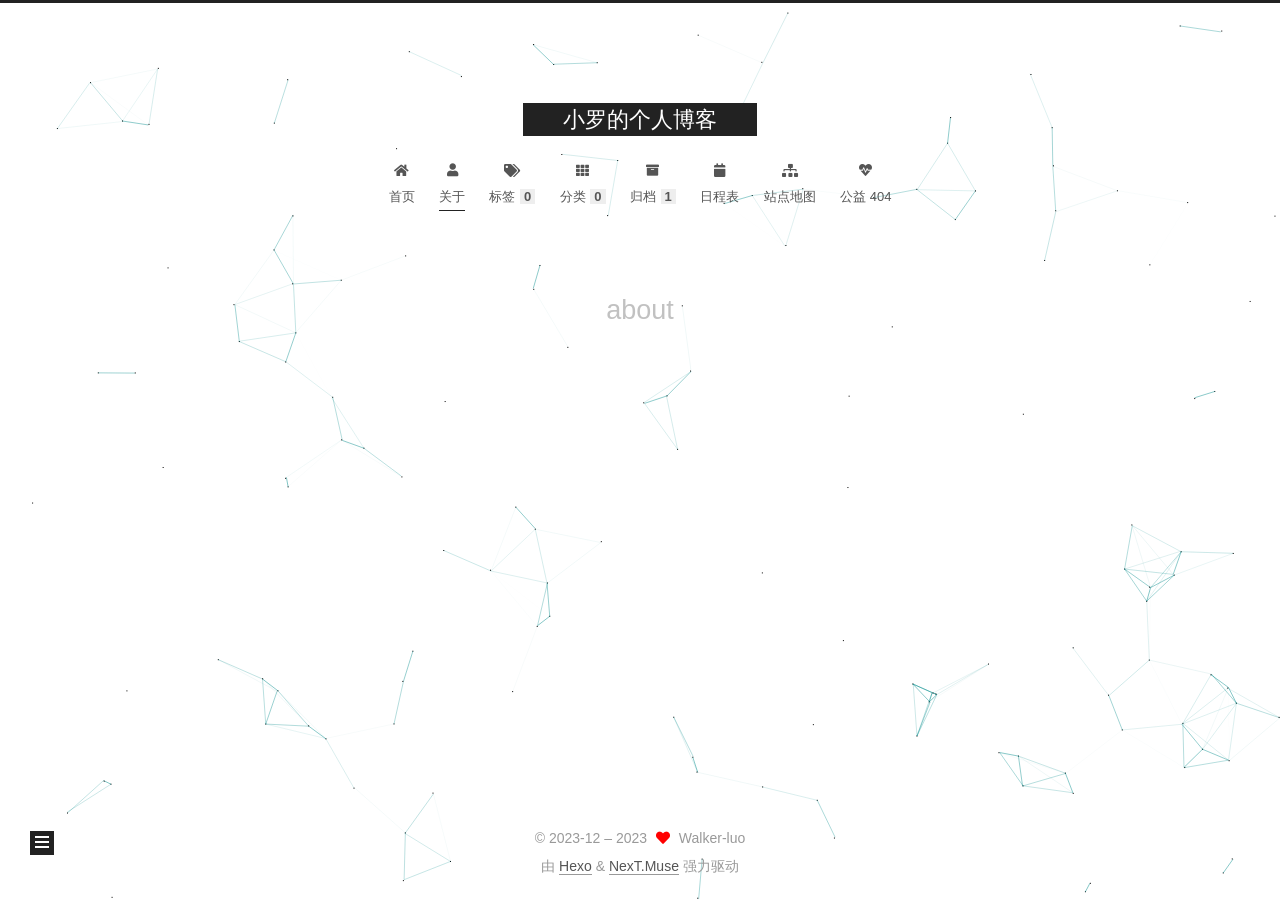
==== about/index.html @ 075cf0d6 "Site updated: 2023-12-13 11:31:26" ====
<!DOCTYPE html>
<html lang="zh-CN">
<head>
  <meta charset="UTF-8">
<meta name="viewport" content="width=device-width, initial-scale=1, maximum-scale=2">
<meta name="theme-color" content="#222">
<meta name="generator" content="Hexo 7.0.0">
  <link rel="apple-touch-icon" sizes="180x180" href="/images/apple-touch-icon-next.png">
  <link rel="icon" type="image/png" sizes="32x32" href="/images/favicon-32x32-next.png">
  <link rel="icon" type="image/png" sizes="16x16" href="/images/favicon-16x16-next.png">
  <link rel="mask-icon" href="/images/logo.svg" color="#222">

<link rel="stylesheet" href="/css/main.css">


<link rel="stylesheet" href="/lib/font-awesome/css/all.min.css">

<script id="hexo-configurations">
    var NexT = window.NexT || {};
    var CONFIG = {"hostname":"example.com","root":"/","scheme":"Muse","version":"7.8.0","exturl":false,"sidebar":{"position":"left","display":"post","padding":18,"offset":12,"onmobile":false},"copycode":{"enable":false,"show_result":false,"style":null},"back2top":{"enable":true,"sidebar":false,"scrollpercent":false},"bookmark":{"enable":false,"color":"#222","save":"auto"},"fancybox":false,"mediumzoom":false,"lazyload":false,"pangu":false,"comments":{"style":"tabs","active":null,"storage":true,"lazyload":false,"nav":null},"algolia":{"hits":{"per_page":10},"labels":{"input_placeholder":"Search for Posts","hits_empty":"We didn't find any results for the search: ${query}","hits_stats":"${hits} results found in ${time} ms"}},"localsearch":{"enable":false,"trigger":"auto","top_n_per_article":1,"unescape":false,"preload":false},"motion":{"enable":true,"async":false,"transition":{"post_block":"fadeIn","post_header":"slideDownIn","post_body":"slideDownIn","coll_header":"slideLeftIn","sidebar":"slideUpIn"}}};
  </script>

  <meta property="og:type" content="website">
<meta property="og:title" content="about">
<meta property="og:url" content="http://example.com/about/index.html">
<meta property="og:site_name" content="小罗的个人博客">
<meta property="og:locale" content="zh_CN">
<meta property="article:published_time" content="2023-12-12T07:13:06.000Z">
<meta property="article:modified_time" content="2023-12-12T07:13:06.029Z">
<meta property="article:author" content="Walker-luo">
<meta name="twitter:card" content="summary">

<link rel="canonical" href="http://example.com/about/">


<script id="page-configurations">
  // https://hexo.io/docs/variables.html
  CONFIG.page = {
    sidebar: "",
    isHome : false,
    isPost : false,
    lang   : 'zh-CN'
  };
</script>

  <title>about | 小罗的个人博客
</title>
  






  <noscript>
  <style>
  .use-motion .brand,
  .use-motion .menu-item,
  .sidebar-inner,
  .use-motion .post-block,
  .use-motion .pagination,
  .use-motion .comments,
  .use-motion .post-header,
  .use-motion .post-body,
  .use-motion .collection-header { opacity: initial; }

  .use-motion .site-title,
  .use-motion .site-subtitle {
    opacity: initial;
    top: initial;
  }

  .use-motion .logo-line-before i { left: initial; }
  .use-motion .logo-line-after i { right: initial; }
  </style>
</noscript>

</head>

<body itemscope itemtype="http://schema.org/WebPage">
  <div class="container use-motion">
    <div class="headband"></div>

    <header class="header" itemscope itemtype="http://schema.org/WPHeader">
      <div class="header-inner"><div class="site-brand-container">
  <div class="site-nav-toggle">
    <div class="toggle" aria-label="切换导航栏">
      <span class="toggle-line toggle-line-first"></span>
      <span class="toggle-line toggle-line-middle"></span>
      <span class="toggle-line toggle-line-last"></span>
    </div>
  </div>

  <div class="site-meta">

    <a href="/" class="brand" rel="start">
      <span class="logo-line-before"><i></i></span>
      <h1 class="site-title">小罗的个人博客</h1>
      <span class="logo-line-after"><i></i></span>
    </a>
  </div>

  <div class="site-nav-right">
    <div class="toggle popup-trigger">
    </div>
  </div>
</div>




<nav class="site-nav">
  <ul id="menu" class="main-menu menu">
        <li class="menu-item menu-item-home">

    <a href="/" rel="section"><i class="fa fa-home fa-fw"></i>首页</a>

  </li>
        <li class="menu-item menu-item-about">

    <a href="/about/" rel="section"><i class="fa fa-user fa-fw"></i>关于</a>

  </li>
        <li class="menu-item menu-item-tags">

    <a href="/tags/" rel="section"><i class="fa fa-tags fa-fw"></i>标签<span class="badge">0</span></a>

  </li>
        <li class="menu-item menu-item-categories">

    <a href="/categories/" rel="section"><i class="fa fa-th fa-fw"></i>分类<span class="badge">0</span></a>

  </li>
        <li class="menu-item menu-item-archives">

    <a href="/archives/" rel="section"><i class="fa fa-archive fa-fw"></i>归档<span class="badge">1</span></a>

  </li>
        <li class="menu-item menu-item-schedule">

    <a href="/schedule/" rel="section"><i class="fa fa-calendar fa-fw"></i>日程表</a>

  </li>
        <li class="menu-item menu-item-sitemap">

    <a href="/sitemap.xml" rel="section"><i class="fa fa-sitemap fa-fw"></i>站点地图</a>

  </li>
        <li class="menu-item menu-item-commonweal">

    <a href="/404/" rel="section"><i class="fa fa-heartbeat fa-fw"></i>公益 404</a>

  </li>
  </ul>
</nav>




</div>
    </header>

    
  <div class="back-to-top">
    <i class="fa fa-arrow-up"></i>
    <span>0%</span>
  </div>


    <main class="main">
      <div class="main-inner">
        <div class="content-wrap">
          
  
  

          <div class="content page posts-expand">
            

    
    
    
    <div class="post-block" lang="zh-CN">
      <header class="post-header">

<h1 class="post-title" itemprop="name headline">about
</h1>

<div class="post-meta">
  

</div>

</header>

      
      
      
      <div class="post-body">
          
      </div>
      
      
      
    </div>
    

    
    
    


          </div>
          

<script>
  window.addEventListener('tabs:register', () => {
    let { activeClass } = CONFIG.comments;
    if (CONFIG.comments.storage) {
      activeClass = localStorage.getItem('comments_active') || activeClass;
    }
    if (activeClass) {
      let activeTab = document.querySelector(`a[href="#comment-${activeClass}"]`);
      if (activeTab) {
        activeTab.click();
      }
    }
  });
  if (CONFIG.comments.storage) {
    window.addEventListener('tabs:click', event => {
      if (!event.target.matches('.tabs-comment .tab-content .tab-pane')) return;
      let commentClass = event.target.classList[1];
      localStorage.setItem('comments_active', commentClass);
    });
  }
</script>

        </div>
          
  
  <div class="toggle sidebar-toggle">
    <span class="toggle-line toggle-line-first"></span>
    <span class="toggle-line toggle-line-middle"></span>
    <span class="toggle-line toggle-line-last"></span>
  </div>

  <aside class="sidebar">
    <div class="sidebar-inner">

      <ul class="sidebar-nav motion-element">
        <li class="sidebar-nav-toc">
          文章目录
        </li>
        <li class="sidebar-nav-overview">
          站点概览
        </li>
      </ul>

      <!--noindex-->
      <div class="post-toc-wrap sidebar-panel">
      </div>
      <!--/noindex-->

      <div class="site-overview-wrap sidebar-panel">
        <div class="site-author motion-element" itemprop="author" itemscope itemtype="http://schema.org/Person">
    <img class="site-author-image" itemprop="image" alt="Walker-luo"
      src="/images/head.jpg">
  <p class="site-author-name" itemprop="name">Walker-luo</p>
  <div class="site-description" itemprop="description"></div>
</div>
<div class="site-state-wrap motion-element">
  <nav class="site-state">
      <div class="site-state-item site-state-posts">
          <a href="/archives/">
        
          <span class="site-state-item-count">1</span>
          <span class="site-state-item-name">日志</span>
        </a>
      </div>
  </nav>
</div>



      </div>

    </div>
  </aside>
  <div id="sidebar-dimmer"></div>


      </div>
    </main>

    <footer class="footer">
      <div class="footer-inner">
        

        

<div class="copyright">
  
  &copy; 2023-12 – 
  <span itemprop="copyrightYear">2023</span>
  <span class="with-love">
    <i class="fa fa-heart"></i>
  </span>
  <span class="author" itemprop="copyrightHolder">Walker-luo</span>
</div>
  <div class="powered-by">由 <a href="https://hexo.io/" class="theme-link" rel="noopener" target="_blank">Hexo</a> & <a href="https://muse.theme-next.org/" class="theme-link" rel="noopener" target="_blank">NexT.Muse</a> 强力驱动
  </div>

        








      </div>
    </footer>
  </div>

  
  
  <script color='0,139,139' opacity='1' zIndex='-1' count='150' src="/lib/canvas-nest/canvas-nest.min.js"></script>
  <script src="/lib/anime.min.js"></script>
  <script src="/lib/velocity/velocity.min.js"></script>
  <script src="/lib/velocity/velocity.ui.min.js"></script>

<script src="/js/utils.js"></script>

<script src="/js/motion.js"></script>


<script src="/js/schemes/muse.js"></script>


<script src="/js/next-boot.js"></script>


  <script defer src="/lib/three/three.min.js"></script>


  















  

  

</body>
</html>
---- css/main.css ----
:root {
  --body-bg-color: #fff;
  --content-bg-color: #fff;
  --card-bg-color: #f5f5f5;
  --text-color: #555;
  --blockquote-color: #666;
  --link-color: #555;
  --link-hover-color: #222;
  --brand-color: #fff;
  --brand-hover-color: #fff;
  --table-row-odd-bg-color: #f9f9f9;
  --table-row-hover-bg-color: #f5f5f5;
  --menu-item-bg-color: #f5f5f5;
  --btn-default-bg: #222;
  --btn-default-color: #fff;
  --btn-default-border-color: #222;
  --btn-default-hover-bg: #fff;
  --btn-default-hover-color: #222;
  --btn-default-hover-border-color: #222;
}
html {
  line-height: 1.15; /* 1 */
  -webkit-text-size-adjust: 100%; /* 2 */
}
body {
  margin: 0;
}
main {
  display: block;
}
h1 {
  font-size: 2em;
  margin: 0.67em 0;
}
hr {
  box-sizing: content-box; /* 1 */
  height: 0; /* 1 */
  overflow: visible; /* 2 */
}
pre {
  font-family: monospace, monospace; /* 1 */
  font-size: 1em; /* 2 */
}
a {
  background: transparent;
}
abbr[title] {
  border-bottom: none; /* 1 */
  text-decoration: underline; /* 2 */
  text-decoration: underline dotted; /* 2 */
}
b,
strong {
  font-weight: bolder;
}
code,
kbd,
samp {
  font-family: monospace, monospace; /* 1 */
  font-size: 1em; /* 2 */
}
small {
  font-size: 80%;
}
sub,
sup {
  font-size: 75%;
  line-height: 0;
  position: relative;
  vertical-align: baseline;
}
sub {
  bottom: -0.25em;
}
sup {
  top: -0.5em;
}
img {
  border-style: none;
}
button,
input,
optgroup,
select,
textarea {
  font-family: inherit; /* 1 */
  font-size: 100%; /* 1 */
  line-height: 1.15; /* 1 */
  margin: 0; /* 2 */
}
button,
input {
/* 1 */
  overflow: visible;
}
button,
select {
/* 1 */
  text-transform: none;
}
button,
[type='button'],
[type='reset'],
[type='submit'] {
  -webkit-appearance: button;
}
button::-moz-focus-inner,
[type='button']::-moz-focus-inner,
[type='reset']::-moz-focus-inner,
[type='submit']::-moz-focus-inner {
  border-style: none;
  padding: 0;
}
button:-moz-focusring,
[type='button']:-moz-focusring,
[type='reset']:-moz-focusring,
[type='submit']:-moz-focusring {
  outline: 1px dotted ButtonText;
}
fieldset {
  padding: 0.35em 0.75em 0.625em;
}
legend {
  box-sizing: border-box; /* 1 */
  color: inherit; /* 2 */
  display: table; /* 1 */
  max-width: 100%; /* 1 */
  padding: 0; /* 3 */
  white-space: normal; /* 1 */
}
progress {
  vertical-align: baseline;
}
textarea {
  overflow: auto;
}
[type='checkbox'],
[type='radio'] {
  box-sizing: border-box; /* 1 */
  padding: 0; /* 2 */
}
[type='number']::-webkit-inner-spin-button,
[type='number']::-webkit-outer-spin-button {
  height: auto;
}
[type='search'] {
  outline-offset: -2px; /* 2 */
  -webkit-appearance: textfield; /* 1 */
}
[type='search']::-webkit-search-decoration {
  -webkit-appearance: none;
}
::-webkit-file-upload-button {
  font: inherit; /* 2 */
  -webkit-appearance: button; /* 1 */
}
details {
  display: block;
}
summary {
  display: list-item;
}
template {
  display: none;
}
[hidden] {
  display: none;
}
::selection {
  background: #262a30;
  color: #eee;
}
html,
body {
  height: 100%;
}
body {
  background: var(--body-bg-color);
  color: var(--text-color);
  font-family: 'Lato', "PingFang SC", "Microsoft YaHei", sans-serif;
  font-size: 1em;
  line-height: 2;
}
@media (max-width: 991px) {
  body {
    padding-left: 0 !important;
    padding-right: 0 !important;
  }
}
h1,
h2,
h3,
h4,
h5,
h6 {
  font-family: 'Lato', "PingFang SC", "Microsoft YaHei", sans-serif;
  font-weight: bold;
  line-height: 1.5;
  margin: 20px 0 15px;
}
h1 {
  font-size: 1.5em;
}
h2 {
  font-size: 1.375em;
}
h3 {
  font-size: 1.25em;
}
h4 {
  font-size: 1.125em;
}
h5 {
  font-size: 1em;
}
h6 {
  font-size: 0.875em;
}
p {
  margin: 0 0 20px 0;
}
a,
span.exturl {
  border-bottom: 1px solid #999;
  color: var(--link-color);
  outline: 0;
  text-decoration: none;
  overflow-wrap: break-word;
  word-wrap: break-word;
  cursor: pointer;
}
a:hover,
span.exturl:hover {
  border-bottom-color: var(--link-hover-color);
  color: var(--link-hover-color);
}
iframe,
img,
video {
  display: block;
  margin-left: auto;
  margin-right: auto;
  max-width: 100%;
}
hr {
  background-image: repeating-linear-gradient(-45deg, #ddd, #ddd 4px, transparent 4px, transparent 8px);
  border: 0;
  height: 3px;
  margin: 40px 0;
}
blockquote {
  border-left: 4px solid #ddd;
  color: var(--blockquote-color);
  margin: 0;
  padding: 0 15px;
}
blockquote cite::before {
  content: '-';
  padding: 0 5px;
}
dt {
  font-weight: bold;
}
dd {
  margin: 0;
  padding: 0;
}
kbd {
  background-color: #f5f5f5;
  background-image: linear-gradient(#eee, #fff, #eee);
  border: 1px solid #ccc;
  border-radius: 0.2em;
  box-shadow: 0.1em 0.1em 0.2em rgba(0,0,0,0.1);
  color: #555;
  font-family: inherit;
  padding: 0.1em 0.3em;
  white-space: nowrap;
}
.table-container {
  overflow: auto;
}
table {
  border-collapse: collapse;
  border-spacing: 0;
  font-size: 0.875em;
  margin: 0 0 20px 0;
  width: 100%;
}
tbody tr:nth-of-type(odd) {
  background: var(--table-row-odd-bg-color);
}
tbody tr:hover {
  background: var(--table-row-hover-bg-color);
}
caption,
th,
td {
  font-weight: normal;
  padding: 8px;
  vertical-align: middle;
}
th,
td {
  border: 1px solid #ddd;
  border-bottom: 3px solid #ddd;
}
th {
  font-weight: 700;
  padding-bottom: 10px;
}
td {
  border-bottom-width: 1px;
}
.btn {
  background: var(--btn-default-bg);
  border: 2px solid var(--btn-default-border-color);
  border-radius: 0;
  color: var(--btn-default-color);
  display: inline-block;
  font-size: 0.875em;
  line-height: 2;
  padding: 0 20px;
  text-decoration: none;
  transition-property: background-color;
  transition-delay: 0s;
  transition-duration: 0.2s;
  transition-timing-function: ease-in-out;
}
.btn:hover {
  background: var(--btn-default-hover-bg);
  border-color: var(--btn-default-hover-border-color);
  color: var(--btn-default-hover-color);
}
.btn + .btn {
  margin: 0 0 8px 8px;
}
.btn .fa-fw {
  text-align: left;
  width: 1.285714285714286em;
}
.toggle {
  line-height: 0;
}
.toggle .toggle-line {
  background: #fff;
  display: inline-block;
  height: 2px;
  left: 0;
  position: relative;
  top: 0;
  transition: all 0.4s;
  vertical-align: top;
  width: 100%;
}
.toggle .toggle-line:not(:first-child) {
  margin-top: 3px;
}
.toggle.toggle-arrow .toggle-line-first {
  left: 50%;
  top: 2px;
  transform: rotate(45deg);
  width: 50%;
}
.toggle.toggle-arrow .toggle-line-middle {
  left: 2px;
  width: 90%;
}
.toggle.toggle-arrow .toggle-line-last {
  left: 50%;
  top: -2px;
  transform: rotate(-45deg);
  width: 50%;
}
.toggle.toggle-close .toggle-line-first {
  transform: rotate(-45deg);
  top: 5px;
}
.toggle.toggle-close .toggle-line-middle {
  opacity: 0;
}
.toggle.toggle-close .toggle-line-last {
  transform: rotate(45deg);
  top: -5px;
}
.highlight,
pre {
  background: #f7f7f7;
  color: #4d4d4c;
  line-height: 1.6;
  margin: 0 auto 20px;
}
pre,
code {
  font-family: consolas, Menlo, monospace, "PingFang SC", "Microsoft YaHei";
}
code {
  background: #eee;
  border-radius: 3px;
  color: #555;
  padding: 2px 4px;
  overflow-wrap: break-word;
  word-wrap: break-word;
}
.highlight *::selection {
  background: #d6d6d6;
}
.highlight pre {
  border: 0;
  margin: 0;
  padding: 10px 0;
}
.highlight table {
  border: 0;
  margin: 0;
  width: auto;
}
.highlight td {
  border: 0;
  padding: 0;
}
.highlight figcaption {
  background: #eff2f3;
  color: #4d4d4c;
  display: flex;
  font-size: 0.875em;
  justify-content: space-between;
  line-height: 1.2;
  padding: 0.5em;
}
.highlight figcaption a {
  color: #4d4d4c;
}
.highlight figcaption a:hover {
  border-bottom-color: #4d4d4c;
}
.highlight .gutter {
  -moz-user-select: none;
  -ms-user-select: none;
  -webkit-user-select: none;
  user-select: none;
}
.highlight .gutter pre {
  background: #eff2f3;
  color: #869194;
  padding-left: 10px;
  padding-right: 10px;
  text-align: right;
}
.highlight .code pre {
  background: #f7f7f7;
  padding-left: 10px;
  width: 100%;
}
.gist table {
  width: auto;
}
.gist table td {
  border: 0;
}
pre {
  overflow: auto;
  padding: 10px;
}
pre code {
  background: none;
  color: #4d4d4c;
  font-size: 0.875em;
  padding: 0;
  text-shadow: none;
}
pre .deletion {
  background: #fdd;
}
pre .addition {
  background: #dfd;
}
pre .meta {
  color: #eab700;
  -moz-user-select: none;
  -ms-user-select: none;
  -webkit-user-select: none;
  user-select: none;
}
pre .comment {
  color: #8e908c;
}
pre .variable,
pre .attribute,
pre .tag,
pre .name,
pre .regexp,
pre .ruby .constant,
pre .xml .tag .title,
pre .xml .pi,
pre .xml .doctype,
pre .html .doctype,
pre .css .id,
pre .css .class,
pre .css .pseudo {
  color: #c82829;
}
pre .number,
pre .preprocessor,
pre .built_in,
pre .builtin-name,
pre .literal,
pre .params,
pre .constant,
pre .command {
  color: #f5871f;
}
pre .ruby .class .title,
pre .css .rules .attribute,
pre .string,
pre .symbol,
pre .value,
pre .inheritance,
pre .header,
pre .ruby .symbol,
pre .xml .cdata,
pre .special,
pre .formula {
  color: #718c00;
}
pre .title,
pre .css .hexcolor {
  color: #3e999f;
}
pre .function,
pre .python .decorator,
pre .python .title,
pre .ruby .function .title,
pre .ruby .title .keyword,
pre .perl .sub,
pre .javascript .title,
pre .coffeescript .title {
  color: #4271ae;
}
pre .keyword,
pre .javascript .function {
  color: #8959a8;
}
.blockquote-center {
  border-left: none;
  margin: 40px 0;
  padding: 0;
  position: relative;
  text-align: center;
}
.blockquote-center .fa {
  display: block;
  opacity: 0.6;
  position: absolute;
  width: 100%;
}
.blockquote-center .fa-quote-left {
  border-top: 1px solid #ccc;
  text-align: left;
  top: -20px;
}
.blockquote-center .fa-quote-right {
  border-bottom: 1px solid #ccc;
  text-align: right;
  bottom: -20px;
}
.blockquote-center p,
.blockquote-center div {
  text-align: center;
}
.post-body .group-picture img {
  margin: 0 auto;
  padding: 0 3px;
}
.group-picture-row {
  margin-bottom: 6px;
  overflow: hidden;
}
.group-picture-column {
  float: left;
  margin-bottom: 10px;
}
.post-body .label {
  color: #555;
  display: inline;
  padding: 0 2px;
}
.post-body .label.default {
  background: #f0f0f0;
}
.post-body .label.primary {
  background: #efe6f7;
}
.post-body .label.info {
  background: #e5f2f8;
}
.post-body .label.success {
  background: #e7f4e9;
}
.post-body .label.warning {
  background: #fcf6e1;
}
.post-body .label.danger {
  background: #fae8eb;
}
.post-body .tabs {
  margin-bottom: 20px;
}
.post-body .tabs,
.tabs-comment {
  display: block;
  padding-top: 10px;
  position: relative;
}
.post-body .tabs ul.nav-tabs,
.tabs-comment ul.nav-tabs {
  display: flex;
  flex-wrap: wrap;
  margin: 0;
  margin-bottom: -1px;
  padding: 0;
}
@media (max-width: 413px) {
  .post-body .tabs ul.nav-tabs,
  .tabs-comment ul.nav-tabs {
    display: block;
    margin-bottom: 5px;
  }
}
.post-body .tabs ul.nav-tabs li.tab,
.tabs-comment ul.nav-tabs li.tab {
  border-bottom: 1px solid #ddd;
  border-left: 1px solid transparent;
  border-right: 1px solid transparent;
  border-top: 3px solid transparent;
  flex-grow: 1;
  list-style-type: none;
  border-radius: 0 0 0 0;
}
@media (max-width: 413px) {
  .post-body .tabs ul.nav-tabs li.tab,
  .tabs-comment ul.nav-tabs li.tab {
    border-bottom: 1px solid transparent;
    border-left: 3px solid transparent;
    border-right: 1px solid transparent;
    border-top: 1px solid transparent;
  }
}
@media (max-width: 413px) {
  .post-body .tabs ul.nav-tabs li.tab,
  .tabs-comment ul.nav-tabs li.tab {
    border-radius: 0;
  }
}
.post-body .tabs ul.nav-tabs li.tab a,
.tabs-comment ul.nav-tabs li.tab a {
  border-bottom: initial;
  display: block;
  line-height: 1.8;
  outline: 0;
  padding: 0.25em 0.75em;
  text-align: center;
  transition-delay: 0s;
  transition-duration: 0.2s;
  transition-timing-function: ease-out;
}
.post-body .tabs ul.nav-tabs li.tab a i,
.tabs-comment ul.nav-tabs li.tab a i {
  width: 1.285714285714286em;
}
.post-body .tabs ul.nav-tabs li.tab.active,
.tabs-comment ul.nav-tabs li.tab.active {
  border-bottom: 1px solid transparent;
  border-left: 1px solid #ddd;
  border-right: 1px solid #ddd;
  border-top: 3px solid #fc6423;
}
@media (max-width: 413px) {
  .post-body .tabs ul.nav-tabs li.tab.active,
  .tabs-comment ul.nav-tabs li.tab.active {
    border-bottom: 1px solid #ddd;
    border-left: 3px solid #fc6423;
    border-right: 1px solid #ddd;
    border-top: 1px solid #ddd;
  }
}
.post-body .tabs ul.nav-tabs li.tab.active a,
.tabs-comment ul.nav-tabs li.tab.active a {
  color: var(--link-color);
  cursor: default;
}
.post-body .tabs .tab-content .tab-pane,
.tabs-comment .tab-content .tab-pane {
  border: 1px solid #ddd;
  border-top: 0;
  padding: 20px 20px 0 20px;
  border-radius: 0;
}
.post-body .tabs .tab-content .tab-pane:not(.active),
.tabs-comment .tab-content .tab-pane:not(.active) {
  display: none;
}
.post-body .tabs .tab-content .tab-pane.active,
.tabs-comment .tab-content .tab-pane.active {
  display: block;
}
.post-body .tabs .tab-content .tab-pane.active:nth-of-type(1),
.tabs-comment .tab-content .tab-pane.active:nth-of-type(1) {
  border-radius: 0 0 0 0;
}
@media (max-width: 413px) {
  .post-body .tabs .tab-content .tab-pane.active:nth-of-type(1),
  .tabs-comment .tab-content .tab-pane.active:nth-of-type(1) {
    border-radius: 0;
  }
}
.post-body .note {
  border-radius: 3px;
  margin-bottom: 20px;
  padding: 1em;
  position: relative;
  border: 1px solid #eee;
  border-left-width: 5px;
}
.post-body .note h2,
.post-body .note h3,
.post-body .note h4,
.post-body .note h5,
.post-body .note h6 {
  margin-top: 0;
  border-bottom: initial;
  margin-bottom: 0;
  padding-top: 0;
}
.post-body .note p:first-child,
.post-body .note ul:first-child,
.post-body .note ol:first-child,
.post-body .note table:first-child,
.post-body .note pre:first-child,
.post-body .note blockquote:first-child,
.post-body .note img:first-child {
  margin-top: 0;
}
.post-body .note p:last-child,
.post-body .note ul:last-child,
.post-body .note ol:last-child,
.post-body .note table:last-child,
.post-body .note pre:last-child,
.post-body .note blockquote:last-child,
.post-body .note img:last-child {
  margin-bottom: 0;
}
.post-body .note.default {
  border-left-color: #777;
}
.post-body .note.default h2,
.post-body .note.default h3,
.post-body .note.default h4,
.post-body .note.default h5,
.post-body .note.default h6 {
  color: #777;
}
.post-body .note.primary {
  border-left-color: #6f42c1;
}
.post-body .note.primary h2,
.post-body .note.primary h3,
.post-body .note.primary h4,
.post-body .note.primary h5,
.post-body .note.primary h6 {
  color: #6f42c1;
}
.post-body .note.info {
  border-left-color: #428bca;
}
.post-body .note.info h2,
.post-body .note.info h3,
.post-body .note.info h4,
.post-body .note.info h5,
.post-body .note.info h6 {
  color: #428bca;
}
.post-body .note.success {
  border-left-color: #5cb85c;
}
.post-body .note.success h2,
.post-body .note.success h3,
.post-body .note.success h4,
.post-body .note.success h5,
.post-body .note.success h6 {
  color: #5cb85c;
}
.post-body .note.warning {
  border-left-color: #f0ad4e;
}
.post-body .note.warning h2,
.post-body .note.warning h3,
.post-body .note.warning h4,
.post-body .note.warning h5,
.post-body .note.warning h6 {
  color: #f0ad4e;
}
.post-body .note.danger {
  border-left-color: #d9534f;
}
.post-body .note.danger h2,
.post-body .note.danger h3,
.post-body .note.danger h4,
.post-body .note.danger h5,
.post-body .note.danger h6 {
  color: #d9534f;
}
.pagination .prev,
.pagination .next,
.pagination .page-number,
.pagination .space {
  display: inline-block;
  margin: 0 10px;
  padding: 0 11px;
  position: relative;
  top: -1px;
}
@media (max-width: 767px) {
  .pagination .prev,
  .pagination .next,
  .pagination .page-number,
  .pagination .space {
    margin: 0 5px;
  }
}
.pagination {
  border-top: 1px solid #eee;
  margin: 120px 0 0;
  text-align: center;
}
.pagination .prev,
.pagination .next,
.pagination .page-number {
  border-bottom: 0;
  border-top: 1px solid #eee;
  transition-property: border-color;
  transition-delay: 0s;
  transition-duration: 0.2s;
  transition-timing-function: ease-in-out;
}
.pagination .prev:hover,
.pagination .next:hover,
.pagination .page-number:hover {
  border-top-color: #222;
}
.pagination .space {
  margin: 0;
  padding: 0;
}
.pagination .prev {
  margin-left: 0;
}
.pagination .next {
  margin-right: 0;
}
.pagination .page-number.current {
  background: #ccc;
  border-top-color: #ccc;
  color: #fff;
}
@media (max-width: 767px) {
  .pagination {
    border-top: none;
  }
  .pagination .prev,
  .pagination .next,
  .pagination .page-number {
    border-bottom: 1px solid #eee;
    border-top: 0;
    margin-bottom: 10px;
    padding: 0 10px;
  }
  .pagination .prev:hover,
  .pagination .next:hover,
  .pagination .page-number:hover {
    border-bottom-color: #222;
  }
}
.comments {
  margin-top: 60px;
  overflow: hidden;
}
.comment-button-group {
  display: flex;
  flex-wrap: wrap-reverse;
  justify-content: center;
  margin: 1em 0;
}
.comment-button-group .comment-button {
  margin: 0.1em 0.2em;
}
.comment-button-group .comment-button.active {
  background: var(--btn-default-hover-bg);
  border-color: var(--btn-default-hover-border-color);
  color: var(--btn-default-hover-color);
}
.comment-position {
  display: none;
}
.comment-position.active {
  display: block;
}
.tabs-comment {
  background: var(--content-bg-color);
  margin-top: 4em;
  padding-top: 0;
}
.tabs-comment .comments {
  border: 0;
  box-shadow: none;
  margin-top: 0;
  padding-top: 0;
}
.container {
  min-height: 100%;
  position: relative;
}
.main-inner {
  margin: 0 auto;
  width: 700px;
}
@media (min-width: 1200px) {
  .main-inner {
    width: 800px;
  }
}
@media (min-width: 1600px) {
  .main-inner {
    width: 900px;
  }
}
@media (max-width: 767px) {
  .content-wrap {
    padding: 0 20px;
  }
}
.header {
  background: transparent;
}
.header-inner {
  margin: 0 auto;
  width: 700px;
}
@media (min-width: 1200px) {
  .header-inner {
    width: 800px;
  }
}
@media (min-width: 1600px) {
  .header-inner {
    width: 900px;
  }
}
.site-brand-container {
  display: flex;
  flex-shrink: 0;
  padding: 0 10px;
}
.headband {
  background: #222;
  height: 3px;
}
.site-meta {
  flex-grow: 1;
  text-align: center;
}
@media (max-width: 767px) {
  .site-meta {
    text-align: center;
  }
}
.brand {
  border-bottom: none;
  color: var(--brand-color);
  display: inline-block;
  line-height: 1.375em;
  padding: 0 40px;
  position: relative;
}
.brand:hover {
  color: var(--brand-hover-color);
}
.site-title {
  font-family: 'Lato', "PingFang SC", "Microsoft YaHei", sans-serif;
  font-size: 1.375em;
  font-weight: normal;
  margin: 0;
}
.site-subtitle {
  color: #999;
  font-size: 0.8125em;
  margin: 10px 0;
}
.use-motion .brand {
  opacity: 0;
}
.use-motion .site-title,
.use-motion .site-subtitle,
.use-motion .custom-logo-image {
  opacity: 0;
  position: relative;
  top: -10px;
}
.site-nav-toggle,
.site-nav-right {
  display: none;
}
@media (max-width: 767px) {
  .site-nav-toggle,
  .site-nav-right {
    display: flex;
    flex-direction: column;
    justify-content: center;
  }
}
.site-nav-toggle .toggle,
.site-nav-right .toggle {
  color: var(--text-color);
  padding: 10px;
  width: 22px;
}
.site-nav-toggle .toggle .toggle-line,
.site-nav-right .toggle .toggle-line {
  background: var(--text-color);
  border-radius: 1px;
}
.site-nav {
  display: block;
}
@media (max-width: 767px) {
  .site-nav {
    clear: both;
    display: none;
  }
}
.site-nav.site-nav-on {
  display: block;
}
.menu {
  margin-top: 20px;
  padding-left: 0;
  text-align: center;
}
.menu-item {
  display: inline-block;
  list-style: none;
  margin: 0 10px;
}
@media (max-width: 767px) {
  .menu-item {
    display: block;
    margin-top: 10px;
  }
  .menu-item.menu-item-search {
    display: none;
  }
}
.menu-item a,
.menu-item span.exturl {
  border-bottom: 0;
  display: block;
  font-size: 0.8125em;
  transition-property: border-color;
  transition-delay: 0s;
  transition-duration: 0.2s;
  transition-timing-function: ease-in-out;
}
@media (hover: none) {
  .menu-item a:hover,
  .menu-item span.exturl:hover {
    border-bottom-color: transparent !important;
  }
}
.menu-item .fa,
.menu-item .fab,
.menu-item .far,
.menu-item .fas {
  margin-right: 8px;
}
.menu-item .badge {
  display: inline-block;
  font-weight: bold;
  line-height: 1;
  margin-left: 0.35em;
  margin-top: 0.35em;
  text-align: center;
  white-space: nowrap;
}
@media (max-width: 767px) {
  .menu-item .badge {
    float: right;
    margin-left: 0;
  }
}
.menu-item-active a,
.menu .menu-item a:hover,
.menu .menu-item span.exturl:hover {
  background: var(--menu-item-bg-color);
}
.use-motion .menu-item {
  opacity: 0;
}
.sidebar {
  background: #222;
  bottom: 0;
  box-shadow: inset 0 2px 6px #000;
  position: fixed;
  top: 0;
}
@media (max-width: 991px) {
  .sidebar {
    display: none;
  }
}
.sidebar-inner {
  color: #999;
  padding: 18px 10px;
  text-align: center;
}
.cc-license {
  margin-top: 10px;
  text-align: center;
}
.cc-license .cc-opacity {
  border-bottom: none;
  opacity: 0.7;
}
.cc-license .cc-opacity:hover {
  opacity: 0.9;
}
.cc-license img {
  display: inline-block;
}
.site-author-image {
  border: 2px solid #333;
  display: block;
  margin: 0 auto;
  max-width: 96px;
  padding: 2px;
  border-radius: 50%;
}
.site-author-name {
  color: #f5f5f5;
  font-weight: normal;
  margin: 5px 0 0;
  text-align: center;
}
.site-description {
  color: #999;
  font-size: 1em;
  margin-top: 5px;
  text-align: center;
}
.links-of-author {
  margin-top: 15px;
}
.links-of-author a,
.links-of-author span.exturl {
  border-bottom-color: #555;
  display: inline-block;
  font-size: 0.8125em;
  margin-bottom: 10px;
  margin-right: 10px;
  vertical-align: middle;
}
.links-of-author a::before,
.links-of-author span.exturl::before {
  background: #664eff;
  border-radius: 50%;
  content: ' ';
  display: inline-block;
  height: 4px;
  margin-right: 3px;
  vertical-align: middle;
  width: 4px;
}
.sidebar-button {
  margin-top: 15px;
}
.sidebar-button a {
  border: 1px solid #fc6423;
  border-radius: 4px;
  color: #fc6423;
  display: inline-block;
  padding: 0 15px;
}
.sidebar-button a .fa,
.sidebar-button a .fab,
.sidebar-button a .far,
.sidebar-button a .fas {
  margin-right: 5px;
}
.sidebar-button a:hover {
  background: #fc6423;
  border: 1px solid #fc6423;
  color: #fff;
}
.sidebar-button a:hover .fa,
.sidebar-button a:hover .fab,
.sidebar-button a:hover .far,
.sidebar-button a:hover .fas {
  color: #fff;
}
.links-of-blogroll {
  font-size: 0.8125em;
  margin-top: 10px;
}
.links-of-blogroll-title {
  font-size: 0.875em;
  font-weight: 600;
  margin-top: 0;
}
.links-of-blogroll-list {
  list-style: none;
  margin: 0;
  padding: 0;
}
#sidebar-dimmer {
  display: none;
}
@media (max-width: 767px) {
  #sidebar-dimmer {
    background: #000;
    display: block;
    height: 100%;
    left: 100%;
    opacity: 0;
    position: fixed;
    top: 0;
    width: 100%;
    z-index: 1100;
  }
  .sidebar-active + #sidebar-dimmer {
    opacity: 0.7;
    transform: translateX(-100%);
    transition: opacity 0.5s;
  }
}
.sidebar-nav {
  margin: 0;
  padding-bottom: 20px;
  padding-left: 0;
}
.sidebar-nav li {
  border-bottom: 1px solid transparent;
  color: #666;
  cursor: pointer;
  display: inline-block;
  font-size: 0.875em;
}
.sidebar-nav li.sidebar-nav-overview {
  margin-left: 10px;
}
.sidebar-nav li:hover {
  color: #f5f5f5;
}
.sidebar-nav .sidebar-nav-active {
  border-bottom-color: #87daff;
  color: #87daff;
}
.sidebar-nav .sidebar-nav-active:hover {
  color: #87daff;
}
.sidebar-panel {
  display: none;
  overflow-x: hidden;
  overflow-y: auto;
}
.sidebar-panel-active {
  display: block;
}
.sidebar-toggle {
  background: #222;
  bottom: 45px;
  cursor: pointer;
  height: 14px;
  left: 30px;
  padding: 5px;
  position: fixed;
  width: 14px;
  z-index: 1300;
}
@media (max-width: 991px) {
  .sidebar-toggle {
    left: 20px;
    opacity: 0.8;
    display: none;
  }
}
.sidebar-toggle:hover .toggle-line {
  background: #87daff;
}
.post-toc {
  font-size: 0.875em;
}
.post-toc ol {
  list-style: none;
  margin: 0;
  padding: 0 2px 5px 10px;
  text-align: left;
}
.post-toc ol > ol {
  padding-left: 0;
}
.post-toc ol a {
  transition-property: all;
  transition-delay: 0s;
  transition-duration: 0.2s;
  transition-timing-function: ease-in-out;
}
.post-toc .nav-item {
  line-height: 1.8;
  overflow: hidden;
  text-overflow: ellipsis;
  white-space: nowrap;
}
.post-toc .nav .nav-child {
  display: none;
}
.post-toc .nav .active > .nav-child {
  display: block;
}
.post-toc .nav .active-current > .nav-child {
  display: block;
}
.post-toc .nav .active-current > .nav-child > .nav-item {
  display: block;
}
.post-toc .nav .active > a {
  border-bottom-color: #87daff;
  color: #87daff;
}
.post-toc .nav .active-current > a {
  color: #87daff;
}
.post-toc .nav .active-current > a:hover {
  color: #87daff;
}
.site-state {
  display: flex;
  justify-content: center;
  line-height: 1.4;
  margin-top: 10px;
  overflow: hidden;
  text-align: center;
  white-space: nowrap;
}
.site-state-item {
  padding: 0 15px;
}
.site-state-item:not(:first-child) {
  border-left: 1px solid #333;
}
.site-state-item a {
  border-bottom: none;
}
.site-state-item-count {
  display: block;
  font-size: 1.25em;
  font-weight: 600;
  text-align: center;
}
.site-state-item-name {
  color: inherit;
  font-size: 0.875em;
}
.footer {
  color: #999;
  font-size: 0.875em;
  padding: 20px 0;
}
.footer.footer-fixed {
  bottom: 0;
  left: 0;
  position: absolute;
  right: 0;
}
.footer-inner {
  box-sizing: border-box;
  margin: 0 auto;
  text-align: center;
  width: 700px;
}
@media (min-width: 1200px) {
  .footer-inner {
    width: 800px;
  }
}
@media (min-width: 1600px) {
  .footer-inner {
    width: 900px;
  }
}
.languages {
  display: inline-block;
  font-size: 1.125em;
  position: relative;
}
.languages .lang-select-label span {
  margin: 0 0.5em;
}
.languages .lang-select {
  height: 100%;
  left: 0;
  opacity: 0;
  position: absolute;
  top: 0;
  width: 100%;
}
.with-love {
  color: #ff0000;
  display: inline-block;
  margin: 0 5px;
}
.powered-by,
.theme-info {
  display: inline-block;
}
@-moz-keyframes iconAnimate {
  0%, 100% {
    transform: scale(1);
  }
  10%, 30% {
    transform: scale(0.9);
  }
  20%, 40%, 60%, 80% {
    transform: scale(1.1);
  }
  50%, 70% {
    transform: scale(1.1);
  }
}
@-webkit-keyframes iconAnimate {
  0%, 100% {
    transform: scale(1);
  }
  10%, 30% {
    transform: scale(0.9);
  }
  20%, 40%, 60%, 80% {
    transform: scale(1.1);
  }
  50%, 70% {
    transform: scale(1.1);
  }
}
@-o-keyframes iconAnimate {
  0%, 100% {
    transform: scale(1);
  }
  10%, 30% {
    transform: scale(0.9);
  }
  20%, 40%, 60%, 80% {
    transform: scale(1.1);
  }
  50%, 70% {
    transform: scale(1.1);
  }
}
@keyframes iconAnimate {
  0%, 100% {
    transform: scale(1);
  }
  10%, 30% {
    transform: scale(0.9);
  }
  20%, 40%, 60%, 80% {
    transform: scale(1.1);
  }
  50%, 70% {
    transform: scale(1.1);
  }
}
.back-to-top {
  font-size: 12px;
  text-align: center;
  transition-delay: 0s;
  transition-duration: 0.2s;
  transition-timing-function: ease-in-out;
}
.back-to-top {
  background: #222;
  bottom: -100px;
  box-sizing: border-box;
  color: #fff;
  cursor: pointer;
  left: 30px;
  opacity: 1;
  padding: 0 6px;
  position: fixed;
  transition-property: bottom;
  z-index: 1300;
  width: 24px;
}
.back-to-top span {
  display: none;
}
.back-to-top:hover {
  color: #87daff;
}
.back-to-top.back-to-top-on {
  bottom: 19px;
}
@media (max-width: 991px) {
  .back-to-top {
    left: 20px;
    opacity: 0.8;
  }
}
.post-body {
  font-family: 'Lato', "PingFang SC", "Microsoft YaHei", sans-serif;
  overflow-wrap: break-word;
  word-wrap: break-word;
}
@media (min-width: 1200px) {
  .post-body {
    font-size: 1.125em;
  }
}
.post-body .exturl .fa {
  font-size: 0.875em;
  margin-left: 4px;
}
.post-body .image-caption,
.post-body .figure .caption {
  color: #999;
  font-size: 0.875em;
  font-weight: bold;
  line-height: 1;
  margin: -20px auto 15px;
  text-align: center;
}
.post-sticky-flag {
  display: inline-block;
  transform: rotate(30deg);
}
.post-button {
  margin-top: 40px;
  text-align: center;
}
.use-motion .post-block,
.use-motion .pagination,
.use-motion .comments {
  opacity: 0;
}
.use-motion .post-header {
  opacity: 0;
}
.use-motion .post-body {
  opacity: 0;
}
.use-motion .collection-header {
  opacity: 0;
}
.posts-collapse {
  margin-left: 35px;
  position: relative;
}
@media (max-width: 767px) {
  .posts-collapse {
    margin-left: 0px;
    margin-right: 0px;
  }
}
.posts-collapse .collection-title {
  font-size: 1.125em;
  position: relative;
}
.posts-collapse .collection-title::before {
  background: #999;
  border: 1px solid #fff;
  border-radius: 50%;
  content: ' ';
  height: 10px;
  left: 0;
  margin-left: -6px;
  margin-top: -4px;
  position: absolute;
  top: 50%;
  width: 10px;
}
.posts-collapse .collection-year {
  font-size: 1.5em;
  font-weight: bold;
  margin: 60px 0;
  position: relative;
}
.posts-collapse .collection-year::before {
  background: #bbb;
  border-radius: 50%;
  content: ' ';
  height: 8px;
  left: 0;
  margin-left: -4px;
  margin-top: -4px;
  position: absolute;
  top: 50%;
  width: 8px;
}
.posts-collapse .collection-header {
  display: block;
  margin: 0 0 0 20px;
}
.posts-collapse .collection-header small {
  color: #bbb;
  margin-left: 5px;
}
.posts-collapse .post-header {
  border-bottom: 1px dashed #ccc;
  margin: 30px 0;
  padding-left: 15px;
  position: relative;
  transition-property: border;
  transition-delay: 0s;
  transition-duration: 0.2s;
  transition-timing-function: ease-in-out;
}
.posts-collapse .post-header::before {
  background: #bbb;
  border: 1px solid #fff;
  border-radius: 50%;
  content: ' ';
  height: 6px;
  left: 0;
  margin-left: -4px;
  position: absolute;
  top: 0.75em;
  transition-property: background;
  width: 6px;
  transition-delay: 0s;
  transition-duration: 0.2s;
  transition-timing-function: ease-in-out;
}
.posts-collapse .post-header:hover {
  border-bottom-color: #666;
}
.posts-collapse .post-header:hover::before {
  background: #222;
}
.posts-collapse .post-meta {
  display: inline;
  font-size: 0.75em;
  margin-right: 10px;
}
.posts-collapse .post-title {
  display: inline;
}
.posts-collapse .post-title a,
.posts-collapse .post-title span.exturl {
  border-bottom: none;
  color: var(--link-color);
}
.posts-collapse .post-title .fa-external-link-alt {
  font-size: 0.875em;
  margin-left: 5px;
}
.posts-collapse::before {
  background: #f5f5f5;
  content: ' ';
  height: 100%;
  left: 0;
  margin-left: -2px;
  position: absolute;
  top: 1.25em;
  width: 4px;
}
.post-eof {
  background: #ccc;
  height: 1px;
  margin: 80px auto 60px;
  text-align: center;
  width: 8%;
}
.post-block:last-of-type .post-eof {
  display: none;
}
.content {
  padding-top: 40px;
}
@media (min-width: 992px) {
  .post-body {
    text-align: justify;
  }
}
@media (max-width: 991px) {
  .post-body {
    text-align: justify;
  }
}
.post-body h1,
.post-body h2,
.post-body h3,
.post-body h4,
.post-body h5,
.post-body h6 {
  padding-top: 10px;
}
.post-body h1 .header-anchor,
.post-body h2 .header-anchor,
.post-body h3 .header-anchor,
.post-body h4 .header-anchor,
.post-body h5 .header-anchor,
.post-body h6 .header-anchor {
  border-bottom-style: none;
  color: #ccc;
  float: right;
  margin-left: 10px;
  visibility: hidden;
}
.post-body h1 .header-anchor:hover,
.post-body h2 .header-anchor:hover,
.post-body h3 .header-anchor:hover,
.post-body h4 .header-anchor:hover,
.post-body h5 .header-anchor:hover,
.post-body h6 .header-anchor:hover {
  color: inherit;
}
.post-body h1:hover .header-anchor,
.post-body h2:hover .header-anchor,
.post-body h3:hover .header-anchor,
.post-body h4:hover .header-anchor,
.post-body h5:hover .header-anchor,
.post-body h6:hover .header-anchor {
  visibility: visible;
}
.post-body iframe,
.post-body img,
.post-body video {
  margin-bottom: 20px;
}
.post-body .video-container {
  height: 0;
  margin-bottom: 20px;
  overflow: hidden;
  padding-top: 75%;
  position: relative;
  width: 100%;
}
.post-body .video-container iframe,
.post-body .video-container object,
.post-body .video-container embed {
  height: 100%;
  left: 0;
  margin: 0;
  position: absolute;
  top: 0;
  width: 100%;
}
.post-gallery {
  align-items: center;
  display: grid;
  grid-gap: 10px;
  grid-template-columns: 1fr 1fr 1fr;
  margin-bottom: 20px;
}
@media (max-width: 767px) {
  .post-gallery {
    grid-template-columns: 1fr 1fr;
  }
}
.post-gallery a {
  border: 0;
}
.post-gallery img {
  margin: 0;
}
.posts-expand .post-header {
  font-size: 1.125em;
}
.posts-expand .post-title {
  font-size: 1.5em;
  font-weight: normal;
  margin: initial;
  text-align: center;
  overflow-wrap: break-word;
  word-wrap: break-word;
}
.posts-expand .post-title-link {
  border-bottom: none;
  color: var(--link-color);
  display: inline-block;
  position: relative;
  vertical-align: top;
}
.posts-expand .post-title-link::before {
  background: var(--link-color);
  bottom: 0;
  content: '';
  height: 2px;
  left: 0;
  position: absolute;
  transform: scaleX(0);
  visibility: hidden;
  width: 100%;
  transition-delay: 0s;
  transition-duration: 0.2s;
  transition-timing-function: ease-in-out;
}
.posts-expand .post-title-link:hover::before {
  transform: scaleX(1);
  visibility: visible;
}
.posts-expand .post-title-link .fa-external-link-alt {
  font-size: 0.875em;
  margin-left: 5px;
}
.posts-expand .post-meta {
  color: #999;
  font-family: 'Lato', "PingFang SC", "Microsoft YaHei", sans-serif;
  font-size: 0.75em;
  margin: 3px 0 60px 0;
  text-align: center;
}
.posts-expand .post-meta .post-description {
  font-size: 0.875em;
  margin-top: 2px;
}
.posts-expand .post-meta time {
  border-bottom: 1px dashed #999;
  cursor: pointer;
}
.post-meta .post-meta-item + .post-meta-item::before {
  content: '|';
  margin: 0 0.5em;
}
.post-meta-divider {
  margin: 0 0.5em;
}
.post-meta-item-icon {
  margin-right: 3px;
}
@media (max-width: 991px) {
  .post-meta-item-icon {
    display: inline-block;
  }
}
@media (max-width: 991px) {
  .post-meta-item-text {
    display: none;
  }
}
.post-nav {
  border-top: 1px solid #eee;
  display: flex;
  justify-content: space-between;
  margin-top: 15px;
  padding: 10px 5px 0;
}
.post-nav-item {
  flex: 1;
}
.post-nav-item a {
  border-bottom: none;
  display: block;
  font-size: 0.875em;
  line-height: 1.6;
  position: relative;
}
.post-nav-item a:active {
  top: 2px;
}
.post-nav-item .fa {
  font-size: 0.75em;
}
.post-nav-item:first-child {
  margin-right: 15px;
}
.post-nav-item:first-child .fa {
  margin-right: 5px;
}
.post-nav-item:last-child {
  margin-left: 15px;
  text-align: right;
}
.post-nav-item:last-child .fa {
  margin-left: 5px;
}
.rtl.post-body p,
.rtl.post-body a,
.rtl.post-body h1,
.rtl.post-body h2,
.rtl.post-body h3,
.rtl.post-body h4,
.rtl.post-body h5,
.rtl.post-body h6,
.rtl.post-body li,
.rtl.post-body ul,
.rtl.post-body ol {
  direction: rtl;
  font-family: UKIJ Ekran;
}
.rtl.post-title {
  font-family: UKIJ Ekran;
}
.post-tags {
  margin-top: 40px;
  text-align: center;
}
.post-tags a {
  display: inline-block;
  font-size: 0.8125em;
}
.post-tags a:not(:last-child) {
  margin-right: 10px;
}
.post-widgets {
  border-top: 1px solid #eee;
  margin-top: 15px;
  text-align: center;
}
.wp_rating {
  height: 20px;
  line-height: 20px;
  margin-top: 10px;
  padding-top: 6px;
  text-align: center;
}
.social-like {
  display: flex;
  font-size: 0.875em;
  justify-content: center;
  text-align: center;
}
.reward-container {
  margin: 20px auto;
  padding: 10px 0;
  text-align: center;
  width: 90%;
}
.reward-container button {
  background: transparent;
  border: 1px solid #fc6423;
  border-radius: 0;
  color: #fc6423;
  cursor: pointer;
  line-height: 2;
  outline: 0;
  padding: 0 15px;
  vertical-align: text-top;
}
.reward-container button:hover {
  background: #fc6423;
  border: 1px solid transparent;
  color: #fa9366;
}
#qr {
  padding-top: 20px;
}
#qr a {
  border: 0;
}
#qr img {
  display: inline-block;
  margin: 0.8em 2em 0 2em;
  max-width: 100%;
  width: 180px;
}
#qr p {
  text-align: center;
}
.category-all-page .category-all-title {
  text-align: center;
}
.category-all-page .category-all {
  margin-top: 20px;
}
.category-all-page .category-list {
  list-style: none;
  margin: 0;
  padding: 0;
}
.category-all-page .category-list-item {
  margin: 5px 10px;
}
.category-all-page .category-list-count {
  color: #bbb;
}
.category-all-page .category-list-count::before {
  content: ' (';
  display: inline;
}
.category-all-page .category-list-count::after {
  content: ') ';
  display: inline;
}
.category-all-page .category-list-child {
  padding-left: 10px;
}
.event-list {
  padding: 0;
}
.event-list hr {
  background: #222;
  margin: 20px 0 45px 0;
}
.event-list hr::after {
  background: #222;
  color: #fff;
  content: 'NOW';
  display: inline-block;
  font-weight: bold;
  padding: 0 5px;
  text-align: right;
}
.event-list .event {
  background: #222;
  margin: 20px 0;
  min-height: 40px;
  padding: 15px 0 15px 10px;
}
.event-list .event .event-summary {
  color: #fff;
  margin: 0;
  padding-bottom: 3px;
}
.event-list .event .event-summary::before {
  animation: dot-flash 1s alternate infinite ease-in-out;
  color: #fff;
  content: '\f111';
  display: inline-block;
  font-size: 10px;
  margin-right: 25px;
  vertical-align: middle;
  font-family: 'Font Awesome 5 Free';
  font-weight: 900;
}
.event-list .event .event-relative-time {
  color: #bbb;
  display: inline-block;
  font-size: 12px;
  font-weight: normal;
  padding-left: 12px;
}
.event-list .event .event-details {
  color: #fff;
  display: block;
  line-height: 18px;
  margin-left: 56px;
  padding-bottom: 6px;
  padding-top: 3px;
  text-indent: -24px;
}
.event-list .event .event-details::before {
  color: #fff;
  display: inline-block;
  margin-right: 9px;
  text-align: center;
  text-indent: 0;
  width: 14px;
  font-family: 'Font Awesome 5 Free';
  font-weight: 900;
}
.event-list .event .event-details.event-location::before {
  content: '\f041';
}
.event-list .event .event-details.event-duration::before {
  content: '\f017';
}
.event-list .event-past {
  background: #f5f5f5;
}
.event-list .event-past .event-summary,
.event-list .event-past .event-details {
  color: #bbb;
  opacity: 0.9;
}
.event-list .event-past .event-summary::before,
.event-list .event-past .event-details::before {
  animation: none;
  color: #bbb;
}
@-moz-keyframes dot-flash {
  from {
    opacity: 1;
    transform: scale(1);
  }
  to {
    opacity: 0;
    transform: scale(0.8);
  }
}
@-webkit-keyframes dot-flash {
  from {
    opacity: 1;
    transform: scale(1);
  }
  to {
    opacity: 0;
    transform: scale(0.8);
  }
}
@-o-keyframes dot-flash {
  from {
    opacity: 1;
    transform: scale(1);
  }
  to {
    opacity: 0;
    transform: scale(0.8);
  }
}
@keyframes dot-flash {
  from {
    opacity: 1;
    transform: scale(1);
  }
  to {
    opacity: 0;
    transform: scale(0.8);
  }
}
ul.breadcrumb {
  font-size: 0.75em;
  list-style: none;
  margin: 1em 0;
  padding: 0 2em;
  text-align: center;
}
ul.breadcrumb li {
  display: inline;
}
ul.breadcrumb li + li::before {
  content: '/\00a0';
  font-weight: normal;
  padding: 0.5em;
}
ul.breadcrumb li + li:last-child {
  font-weight: bold;
}
.tag-cloud {
  text-align: center;
}
.tag-cloud a {
  display: inline-block;
  margin: 10px;
}
.tag-cloud a:hover {
  color: var(--link-hover-color) !important;
}
@media (max-width: 767px) {
  .header-inner,
  .main-inner,
  .footer-inner {
    width: auto;
  }
}
.header-inner {
  padding-top: 100px;
}
@media (max-width: 767px) {
  .header-inner {
    padding-top: 50px;
  }
}
.main-inner {
  padding-bottom: 60px;
}
.content {
  padding-top: 70px;
}
@media (max-width: 767px) {
  .content {
    padding-top: 35px;
  }
}
embed {
  display: block;
  margin: 0 auto 25px auto;
}
.custom-logo .site-meta-headline {
  text-align: center;
}
.custom-logo .site-title {
  color: #222;
  margin: 10px auto 0;
}
.custom-logo .site-title a {
  border: 0;
}
.custom-logo-image {
  background: #fff;
  margin: 0 auto;
  max-width: 150px;
  padding: 5px;
}
.brand {
  background: var(--btn-default-bg);
}
@media (max-width: 767px) {
  .site-nav {
    border-bottom: 1px solid #ddd;
    border-top: 1px solid #ddd;
    left: 0;
    margin: 0;
    padding: 0;
    width: 100%;
  }
}
@media (max-width: 767px) {
  .menu {
    text-align: left;
  }
}
.menu-item-active a,
.menu .menu-item a:hover,
.menu .menu-item span.exturl:hover {
  background: transparent;
  border-bottom: 1px solid var(--link-hover-color) !important;
}
@media (max-width: 767px) {
  .menu-item-active a,
  .menu .menu-item a:hover,
  .menu .menu-item span.exturl:hover {
    border-bottom: 1px dotted #ddd !important;
  }
}
@media (max-width: 767px) {
  .menu .menu-item {
    margin: 0 10px;
  }
}
.menu .menu-item a,
.menu .menu-item span.exturl {
  border-bottom: 1px solid transparent;
}
@media (max-width: 767px) {
  .menu .menu-item a,
  .menu .menu-item span.exturl {
    padding: 5px 10px;
  }
}
@media (min-width: 768px) {
  .menu .menu-item .fa,
  .menu .menu-item .fab,
  .menu .menu-item .far,
  .menu .menu-item .fas {
    display: block;
    line-height: 2;
    margin-right: 0;
    width: 100%;
  }
}
.menu .menu-item .badge {
  background: #eee;
  padding: 1px 4px;
}
.sub-menu {
  margin: 10px 0;
}
.sub-menu .menu-item {
  display: inline-block;
}
.sidebar {
  left: -320px;
}
.sidebar.sidebar-active {
  left: 0;
}
.sidebar {
  width: 320px;
  z-index: 1200;
  transition-delay: 0s;
  transition-duration: 0.2s;
  transition-timing-function: ease-out;
}
.sidebar a,
.sidebar span.exturl {
  border-bottom-color: #555;
  color: #999;
}
.sidebar a:hover,
.sidebar span.exturl:hover {
  border-bottom-color: #eee;
  color: #eee;
}
.links-of-blogroll-item {
  padding: 2px 10px;
}
.links-of-blogroll-item a,
.links-of-blogroll-item span.exturl {
  box-sizing: border-box;
  display: inline-block;
  max-width: 280px;
  overflow: hidden;
  text-overflow: ellipsis;
  white-space: nowrap;
}
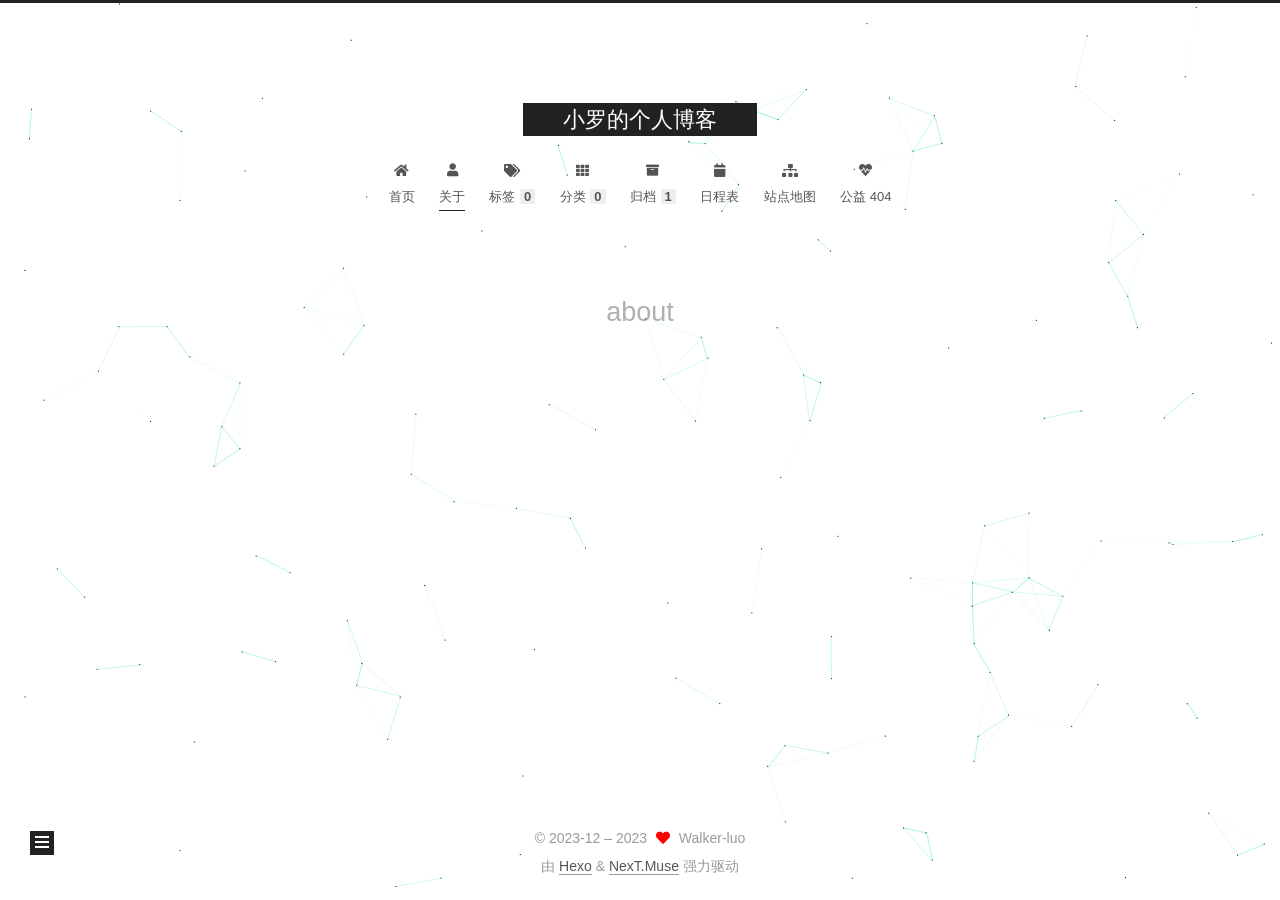
==== commit f7ef9396: "Site updated: 2023-12-13 19:41:02" ====
--- a/about/index.html
+++ b/about/index.html
@@ -279,6 +279,14 @@
       </div>
   </nav>
 </div>
+  <div class="links-of-author motion-element">
+      <span class="links-of-author-item">
+        <a href="https://github.com/Walker-luo" title="GitHub → https:&#x2F;&#x2F;github.com&#x2F;Walker-luo" rel="noopener" target="_blank"><i class="fab fa-github fa-fw"></i>GitHub</a>
+      </span>
+      <span class="links-of-author-item">
+        <a href="/unknownluo7@gmail.com" title="E-Mail → unknownluo7@gmail.com"><i class="fa fa-envelope fa-fw"></i>E-Mail</a>
+      </span>
+  </div>
 
 
 
@@ -325,7 +333,7 @@
 
   
   
-  <script color='0,139,139' opacity='1' zIndex='-1' count='150' src="/lib/canvas-nest/canvas-nest.min.js"></script>
+  <script color='78,238,148' opacity='1' zIndex='-1' count='150' src="/lib/canvas-nest/canvas-nest.min.js"></script>
   <script src="/lib/anime.min.js"></script>
   <script src="/lib/velocity/velocity.min.js"></script>
   <script src="/lib/velocity/velocity.ui.min.js"></script>
--- a/css/main.css
+++ b/css/main.css
@@ -1169,7 +1169,7 @@
 }
 .links-of-author a::before,
 .links-of-author span.exturl::before {
-  background: #664eff;
+  background: #ffd63e;
   border-radius: 50%;
   content: ' ';
   display: inline-block;
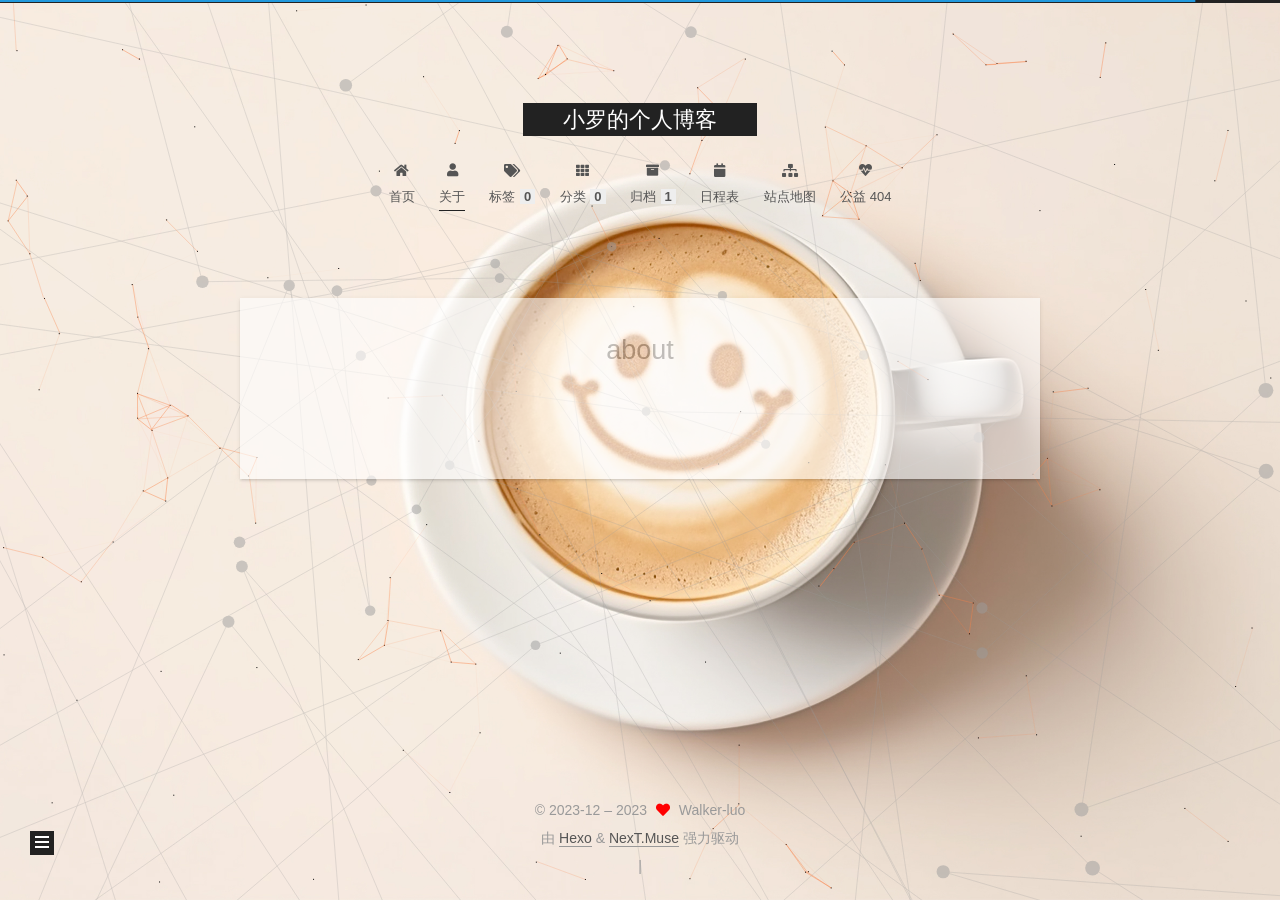
==== commit 50ec26a8: "Site updated: 2023-12-26 22:36:11" ====
--- a/about/index.html
+++ b/about/index.html
@@ -14,6 +14,8 @@
 
 
 <link rel="stylesheet" href="/lib/font-awesome/css/all.min.css">
+  <link rel="stylesheet" href="/lib/pace/pace-theme-minimal.min.css">
+  <script src="/lib/pace/pace.min.js"></script>
 
 <script id="hexo-configurations">
     var NexT = window.NexT || {};
@@ -284,11 +286,84 @@
         <a href="https://github.com/Walker-luo" title="GitHub → https:&#x2F;&#x2F;github.com&#x2F;Walker-luo" rel="noopener" target="_blank"><i class="fab fa-github fa-fw"></i>GitHub</a>
       </span>
       <span class="links-of-author-item">
-        <a href="/unknownluo7@gmail.com" title="E-Mail → unknownluo7@gmail.com"><i class="fa fa-envelope fa-fw"></i>E-Mail</a>
-      </span>
-  </div>
-
-
+        <a href="mailto:unknownluo7@gmail.com" title="E-Mail → mailto:unknownluo7@gmail.com" rel="noopener" target="_blank"><i class="fa fa-envelope fa-fw"></i>E-Mail</a>
+      </span>
+      <span class="links-of-author-item">
+        <a href="/3223872248" title="QQ → 3223872248"><i class="comment fa-fw"></i>QQ</a>
+      </span>
+  </div>
+
+
+  <div class="links-of-blogroll motion-element">
+    <div class="links-of-blogroll-title"><i class="link fa-fw"></i>
+      链接网站
+    </div>
+    <ul class="links-of-blogroll-list">
+        <li class="links-of-blogroll-item">
+          <a href="/%E8%B0%B7" title="谷">0</a>
+        </li>
+        <li class="links-of-blogroll-item">
+          <a href="/%E6%AD%8C" title="歌">1</a>
+        </li>
+        <li class="links-of-blogroll-item">
+          <a href="/%EF%BC%9A" title="：">2</a>
+        </li>
+        <li class="links-of-blogroll-item">
+          <a href="/h" title="h">3</a>
+        </li>
+        <li class="links-of-blogroll-item">
+          <a href="/t" title="t">4</a>
+        </li>
+        <li class="links-of-blogroll-item">
+          <a href="/t" title="t">5</a>
+        </li>
+        <li class="links-of-blogroll-item">
+          <a href="/p" title="p">6</a>
+        </li>
+        <li class="links-of-blogroll-item">
+          <a href="/s" title="s">7</a>
+        </li>
+        <li class="links-of-blogroll-item">
+          <a href="/:" title=":">8</a>
+        </li>
+        <li class="links-of-blogroll-item">
+          <a href="/" title="&#x2F;">9</a>
+        </li>
+        <li class="links-of-blogroll-item">
+          <a href="/" title="&#x2F;">10</a>
+        </li>
+        <li class="links-of-blogroll-item">
+          <a href="/g" title="g">11</a>
+        </li>
+        <li class="links-of-blogroll-item">
+          <a href="/o" title="o">12</a>
+        </li>
+        <li class="links-of-blogroll-item">
+          <a href="/o" title="o">13</a>
+        </li>
+        <li class="links-of-blogroll-item">
+          <a href="/g" title="g">14</a>
+        </li>
+        <li class="links-of-blogroll-item">
+          <a href="/l" title="l">15</a>
+        </li>
+        <li class="links-of-blogroll-item">
+          <a href="/e" title="e">16</a>
+        </li>
+        <li class="links-of-blogroll-item">
+          <a href="/." title=".">17</a>
+        </li>
+        <li class="links-of-blogroll-item">
+          <a href="/c" title="c">18</a>
+        </li>
+        <li class="links-of-blogroll-item">
+          <a href="/o" title="o">19</a>
+        </li>
+        <li class="links-of-blogroll-item">
+          <a href="/m" title="m">20</a>
+        </li>
+    </ul>
+  </div>
 
       </div>
 
@@ -319,6 +394,26 @@
   </div>
 
         
+<div class="busuanzi-count">
+  <script async src="https://busuanzi.ibruce.info/busuanzi/2.3/busuanzi.pure.mini.js"></script>
+    <span class="post-meta-item" id="busuanzi_container_site_uv" style="display: none;">
+      <span class="post-meta-item-icon">
+        <i class="fa fa-user"></i>
+      </span>
+      <span class="site-uv" title="总访客量">
+        <span id="busuanzi_value_site_uv"></span>
+      </span>
+    </span>
+    <span class="post-meta-divider">|</span>
+    <span class="post-meta-item" id="busuanzi_container_site_pv" style="display: none;">
+      <span class="post-meta-item-icon">
+        <i class="fa fa-eye"></i>
+      </span>
+      <span class="site-pv" title="总访问量">
+        <span id="busuanzi_value_site_pv"></span>
+      </span>
+    </span>
+</div>
 
 
 
@@ -333,7 +428,7 @@
 
   
   
-  <script color='78,238,148' opacity='1' zIndex='-1' count='150' src="/lib/canvas-nest/canvas-nest.min.js"></script>
+  <script color='250,130,71' opacity='1' zIndex='-1' count='150' src="/lib/canvas-nest/canvas-nest.min.js"></script>
   <script src="/lib/anime.min.js"></script>
   <script src="/lib/velocity/velocity.min.js"></script>
   <script src="/lib/velocity/velocity.ui.min.js"></script>
@@ -350,6 +445,7 @@
 
 
   <script defer src="/lib/three/three.min.js"></script>
+    <script defer src="/lib/three/canvas_lines.min.js"></script>
 
 
   
--- a/css/main.css
+++ b/css/main.css
@@ -1169,7 +1169,7 @@
 }
 .links-of-author a::before,
 .links-of-author span.exturl::before {
-  background: #ffd63e;
+  background: #8e7dff;
   border-radius: 50%;
   content: ' ';
   display: inline-block;
@@ -1963,6 +1963,13 @@
 #qr p {
   text-align: center;
 }
+.post-copyright {
+  background: var(--card-bg-color);
+  border-left: 3px solid #ff2a2a;
+  list-style: none;
+  margin: 2em 0 0;
+  padding: 0.5em 1em;
+}
 .category-all-page .category-all-title {
   text-align: center;
 }
@@ -2279,6 +2286,7 @@
   color: #eee;
 }
 .links-of-blogroll-item {
+  display: inline-block;
   padding: 2px 10px;
 }
 .links-of-blogroll-item a,
@@ -2290,3 +2298,23 @@
   text-overflow: ellipsis;
   white-space: nowrap;
 }
+body {
+  background: url("/images/background.jpg");
+  background-size: cover;
+  background-repeat: no-repeat;
+  background-attachment: fixed;
+  background-position: 50% 50%;
+}
+.sidebar {
+  transition-duration: 0.4s;
+  opacity: 0.8;
+}
+.posts-expand .post-title-link {
+  color: #222;
+}
+.post-block {
+  background: #fff;
+  border-radius: initial;
+  box-shadow: 0 2px 2px 0 rgba(0,0,0,0.12), 0 3px 1px -2px rgba(0,0,0,0.06), 0 1px 5px 0 rgba(0,0,0,0.12);
+  padding: 40px;
+}
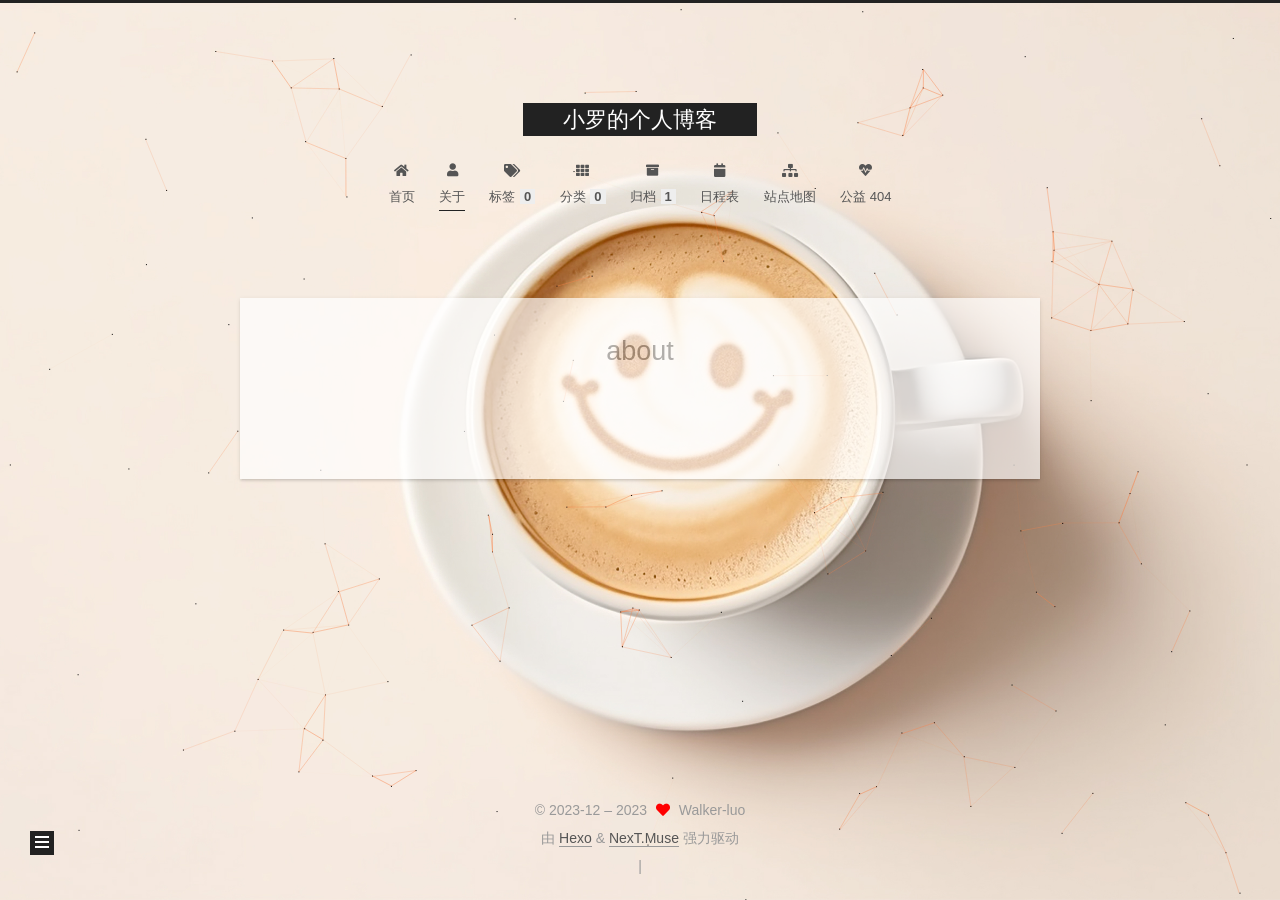
==== commit dd6db0fa: "Site updated: 2023-12-26 22:39:29" ====
--- a/about/index.html
+++ b/about/index.html
@@ -445,7 +445,6 @@
 
 
   <script defer src="/lib/three/three.min.js"></script>
-    <script defer src="/lib/three/canvas_lines.min.js"></script>
 
 
   
--- a/css/main.css
+++ b/css/main.css
@@ -1169,7 +1169,7 @@
 }
 .links-of-author a::before,
 .links-of-author span.exturl::before {
-  background: #8e7dff;
+  background: #3bd612;
   border-radius: 50%;
   content: ' ';
   display: inline-block;
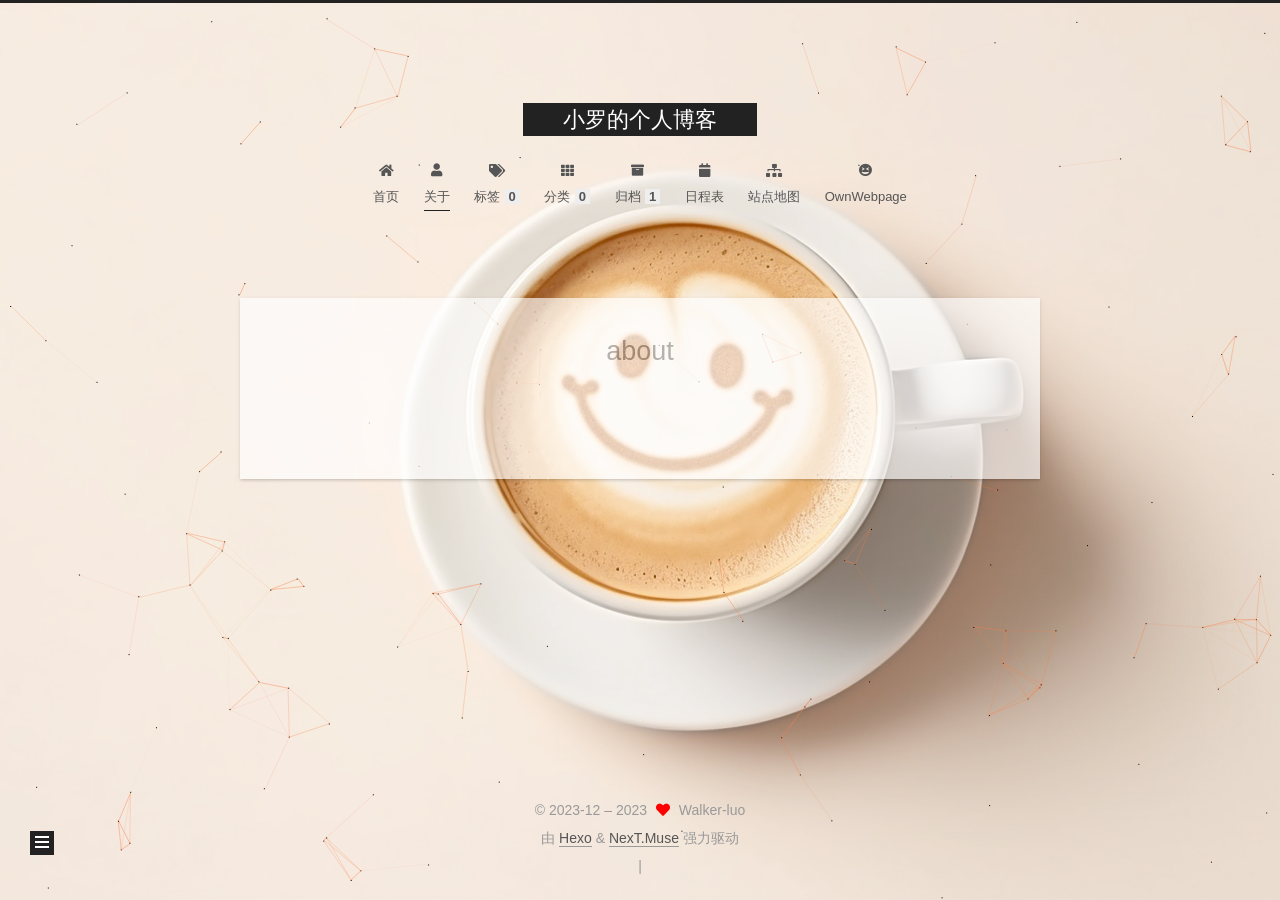
==== commit 3ebd9bb7: "Site updated: 2023-12-31 15:57:53" ====
--- a/about/index.html
+++ b/about/index.html
@@ -148,9 +148,9 @@
     <a href="/sitemap.xml" rel="section"><i class="fa fa-sitemap fa-fw"></i>站点地图</a>
 
   </li>
-        <li class="menu-item menu-item-commonweal">
-
-    <a href="/404/" rel="section"><i class="fa fa-heartbeat fa-fw"></i>公益 404</a>
+        <li class="menu-item menu-item-ownwebpage">
+
+    <a href="/OwnWeb/index.html" rel="section"><i class="fa fa-grin-squint fa-fw"></i>OwnWebpage</a>
 
   </li>
   </ul>
--- a/css/main.css
+++ b/css/main.css
@@ -1169,7 +1169,7 @@
 }
 .links-of-author a::before,
 .links-of-author span.exturl::before {
-  background: #3bd612;
+  background: #b6ffba;
   border-radius: 50%;
   content: ' ';
   display: inline-block;
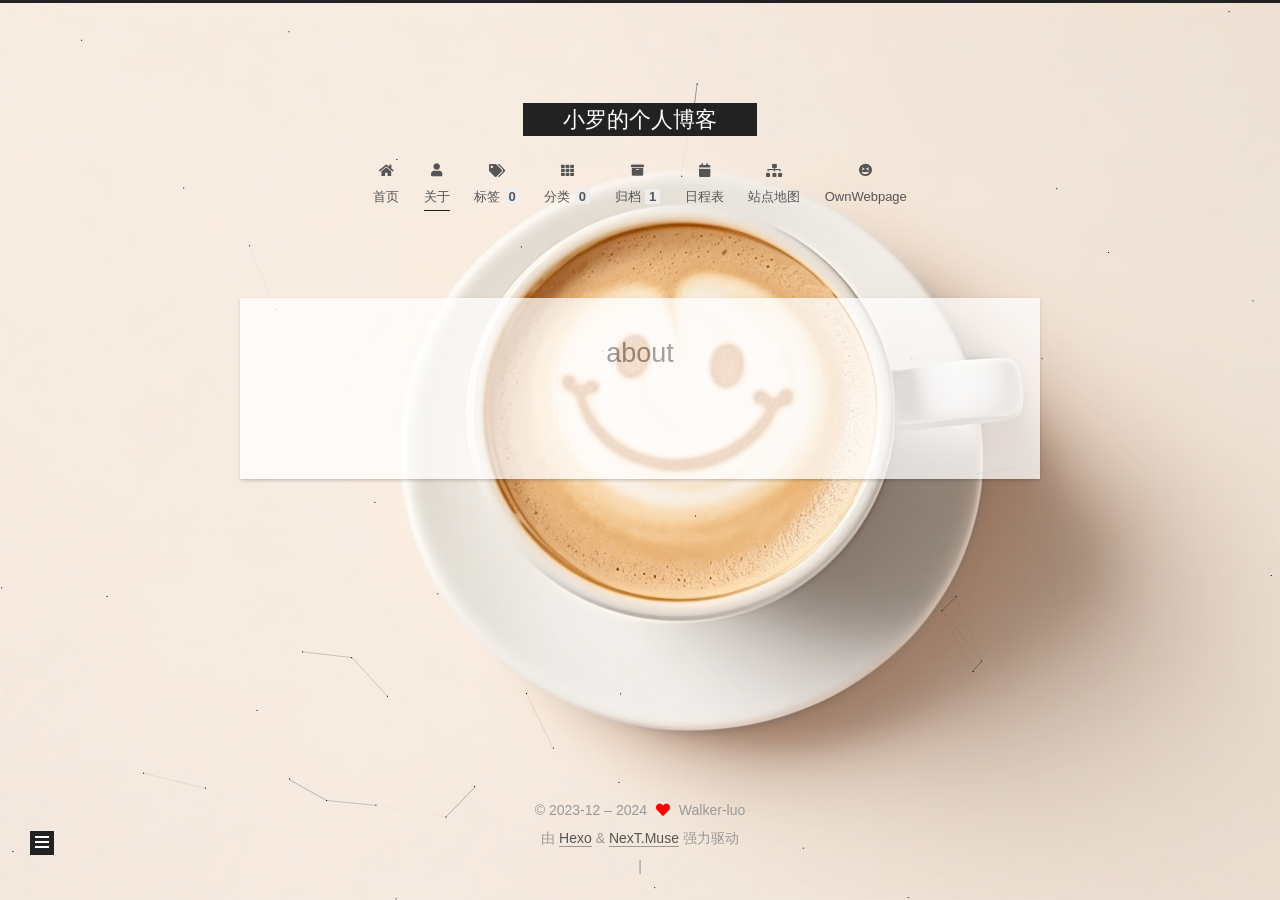
==== commit e578388a: "Site updated: 2024-03-18 20:01:05" ====
--- a/about/index.html
+++ b/about/index.html
@@ -5,9 +5,9 @@
 <meta name="viewport" content="width=device-width, initial-scale=1, maximum-scale=2">
 <meta name="theme-color" content="#222">
 <meta name="generator" content="Hexo 7.0.0">
-  <link rel="apple-touch-icon" sizes="180x180" href="/images/apple-touch-icon-next.png">
-  <link rel="icon" type="image/png" sizes="32x32" href="/images/favicon-32x32-next.png">
-  <link rel="icon" type="image/png" sizes="16x16" href="/images/favicon-16x16-next.png">
+  <link rel="apple-touch-icon" sizes="180x180" href="/images/apple-touch-icon.png">
+  <link rel="icon" type="image/png" sizes="32x32" href="/images/favicon-32x32.png">
+  <link rel="icon" type="image/png" sizes="16x16" href="/images/favicon-16x16.png">
   <link rel="mask-icon" href="/images/logo.svg" color="#222">
 
 <link rel="stylesheet" href="/css/main.css">
@@ -384,7 +384,7 @@
 <div class="copyright">
   
   &copy; 2023-12 – 
-  <span itemprop="copyrightYear">2023</span>
+  <span itemprop="copyrightYear">2024</span>
   <span class="with-love">
     <i class="fa fa-heart"></i>
   </span>
@@ -428,7 +428,7 @@
 
   
   
-  <script color='250,130,71' opacity='1' zIndex='-1' count='150' src="/lib/canvas-nest/canvas-nest.min.js"></script>
+  <script color='38,50,56' opacity='1' zIndex='-1' count='49' src="/lib/canvas-nest/canvas-nest.min.js"></script>
   <script src="/lib/anime.min.js"></script>
   <script src="/lib/velocity/velocity.min.js"></script>
   <script src="/lib/velocity/velocity.ui.min.js"></script>
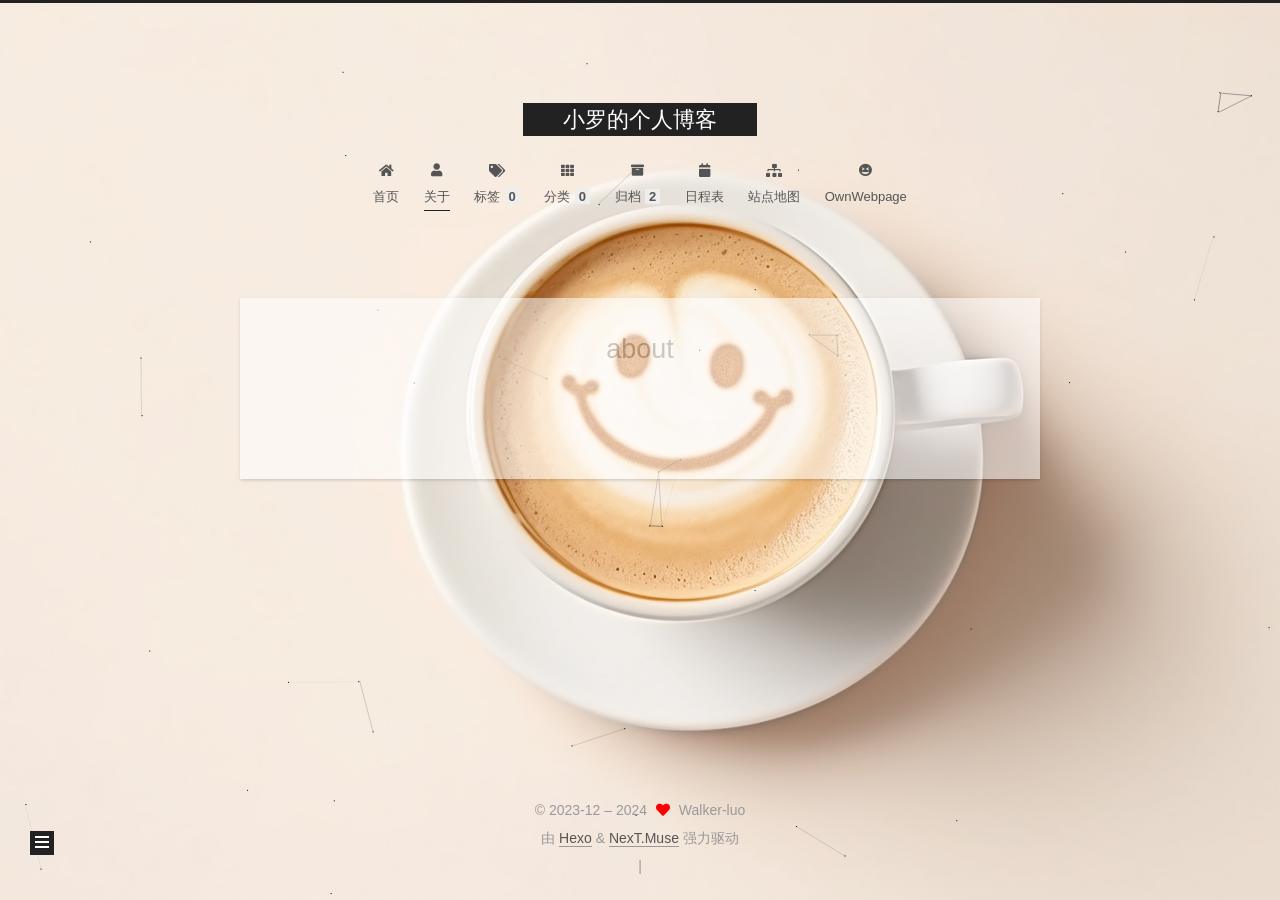
==== commit 3f72897a: "Site updated: 2024-03-20 20:33:33" ====
--- a/about/index.html
+++ b/about/index.html
@@ -135,7 +135,7 @@
   </li>
         <li class="menu-item menu-item-archives">
 
-    <a href="/archives/" rel="section"><i class="fa fa-archive fa-fw"></i>归档<span class="badge">1</span></a>
+    <a href="/archives/" rel="section"><i class="fa fa-archive fa-fw"></i>归档<span class="badge">2</span></a>
 
   </li>
         <li class="menu-item menu-item-schedule">
@@ -275,7 +275,7 @@
       <div class="site-state-item site-state-posts">
           <a href="/archives/">
         
-          <span class="site-state-item-count">1</span>
+          <span class="site-state-item-count">2</span>
           <span class="site-state-item-name">日志</span>
         </a>
       </div>
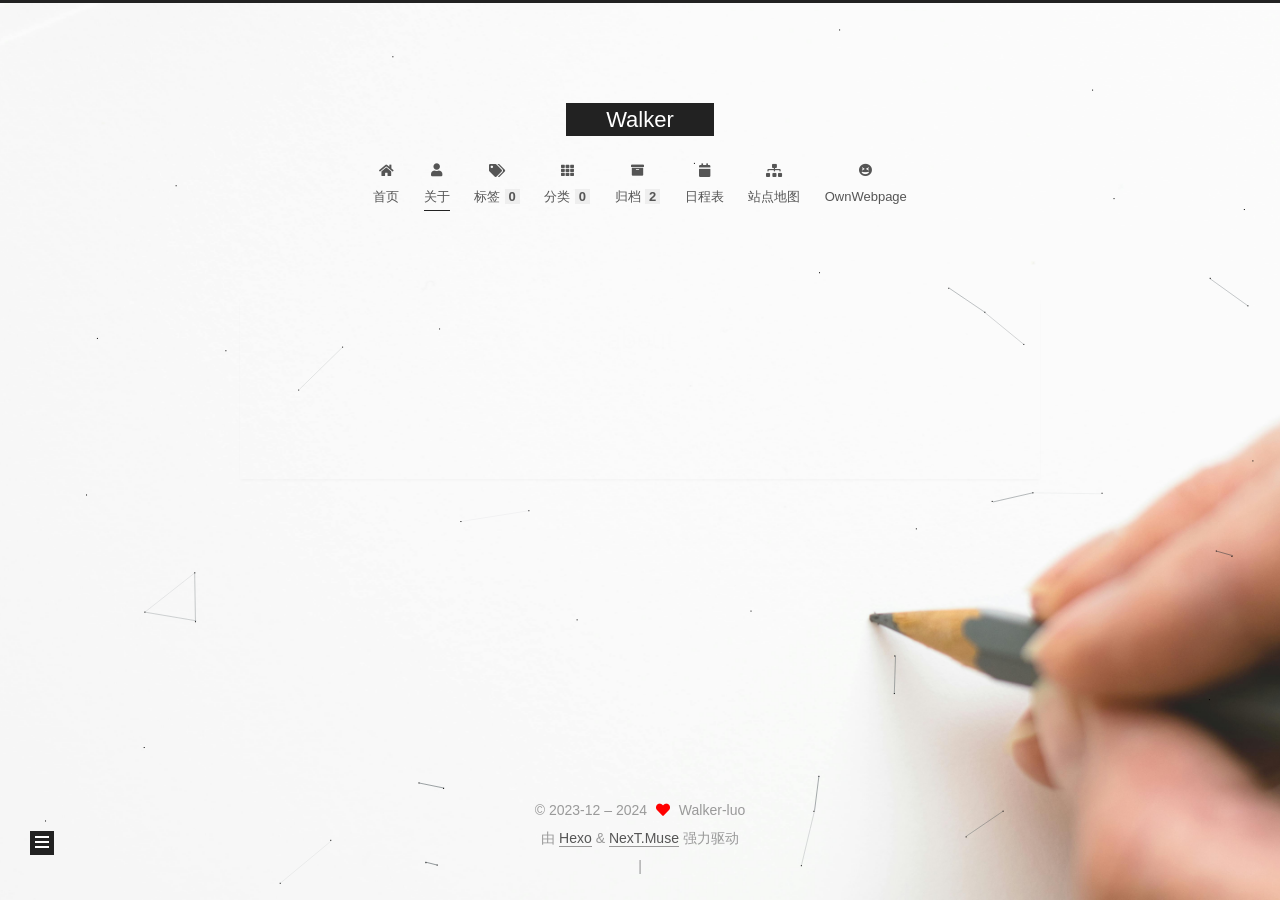
==== commit 518ef869: "Site updated: 2024-03-20 20:40:21" ====
--- a/about/index.html
+++ b/about/index.html
@@ -19,20 +19,22 @@
 
 <script id="hexo-configurations">
     var NexT = window.NexT || {};
-    var CONFIG = {"hostname":"example.com","root":"/","scheme":"Muse","version":"7.8.0","exturl":false,"sidebar":{"position":"left","display":"post","padding":18,"offset":12,"onmobile":false},"copycode":{"enable":false,"show_result":false,"style":null},"back2top":{"enable":true,"sidebar":false,"scrollpercent":false},"bookmark":{"enable":false,"color":"#222","save":"auto"},"fancybox":false,"mediumzoom":false,"lazyload":false,"pangu":false,"comments":{"style":"tabs","active":null,"storage":true,"lazyload":false,"nav":null},"algolia":{"hits":{"per_page":10},"labels":{"input_placeholder":"Search for Posts","hits_empty":"We didn't find any results for the search: ${query}","hits_stats":"${hits} results found in ${time} ms"}},"localsearch":{"enable":false,"trigger":"auto","top_n_per_article":1,"unescape":false,"preload":false},"motion":{"enable":true,"async":false,"transition":{"post_block":"fadeIn","post_header":"slideDownIn","post_body":"slideDownIn","coll_header":"slideLeftIn","sidebar":"slideUpIn"}}};
+    var CONFIG = {"hostname":"walker-luo.github.io","root":"/","scheme":"Muse","version":"7.8.0","exturl":false,"sidebar":{"position":"left","display":"post","padding":18,"offset":12,"onmobile":false},"copycode":{"enable":false,"show_result":false,"style":null},"back2top":{"enable":true,"sidebar":false,"scrollpercent":false},"bookmark":{"enable":false,"color":"#222","save":"auto"},"fancybox":false,"mediumzoom":false,"lazyload":false,"pangu":false,"comments":{"style":"tabs","active":null,"storage":true,"lazyload":false,"nav":null},"algolia":{"hits":{"per_page":10},"labels":{"input_placeholder":"Search for Posts","hits_empty":"We didn't find any results for the search: ${query}","hits_stats":"${hits} results found in ${time} ms"}},"localsearch":{"enable":false,"trigger":"auto","top_n_per_article":1,"unescape":false,"preload":false},"motion":{"enable":true,"async":false,"transition":{"post_block":"fadeIn","post_header":"slideDownIn","post_body":"slideDownIn","coll_header":"slideLeftIn","sidebar":"slideUpIn"}}};
   </script>
 
-  <meta property="og:type" content="website">
+  <meta name="description" content="Some useful skills and solution to common problems">
+<meta property="og:type" content="website">
 <meta property="og:title" content="about">
-<meta property="og:url" content="http://example.com/about/index.html">
-<meta property="og:site_name" content="小罗的个人博客">
+<meta property="og:url" content="http://walker-luo.github.io/about/index.html">
+<meta property="og:site_name" content="Walker">
+<meta property="og:description" content="Some useful skills and solution to common problems">
 <meta property="og:locale" content="zh_CN">
 <meta property="article:published_time" content="2023-12-12T07:13:06.000Z">
 <meta property="article:modified_time" content="2023-12-12T07:13:06.029Z">
 <meta property="article:author" content="Walker-luo">
 <meta name="twitter:card" content="summary">
 
-<link rel="canonical" href="http://example.com/about/">
+<link rel="canonical" href="http://walker-luo.github.io/about/">
 
 
 <script id="page-configurations">
@@ -45,7 +47,7 @@
   };
 </script>
 
-  <title>about | 小罗的个人博客
+  <title>about | Walker
 </title>
   
 
@@ -97,7 +99,7 @@
 
     <a href="/" class="brand" rel="start">
       <span class="logo-line-before"><i></i></span>
-      <h1 class="site-title">小罗的个人博客</h1>
+      <h1 class="site-title">Walker</h1>
       <span class="logo-line-after"><i></i></span>
     </a>
   </div>
@@ -268,7 +270,7 @@
     <img class="site-author-image" itemprop="image" alt="Walker-luo"
       src="/images/head.jpg">
   <p class="site-author-name" itemprop="name">Walker-luo</p>
-  <div class="site-description" itemprop="description"></div>
+  <div class="site-description" itemprop="description">Some useful skills and solution to common problems</div>
 </div>
 <div class="site-state-wrap motion-element">
   <nav class="site-state">
